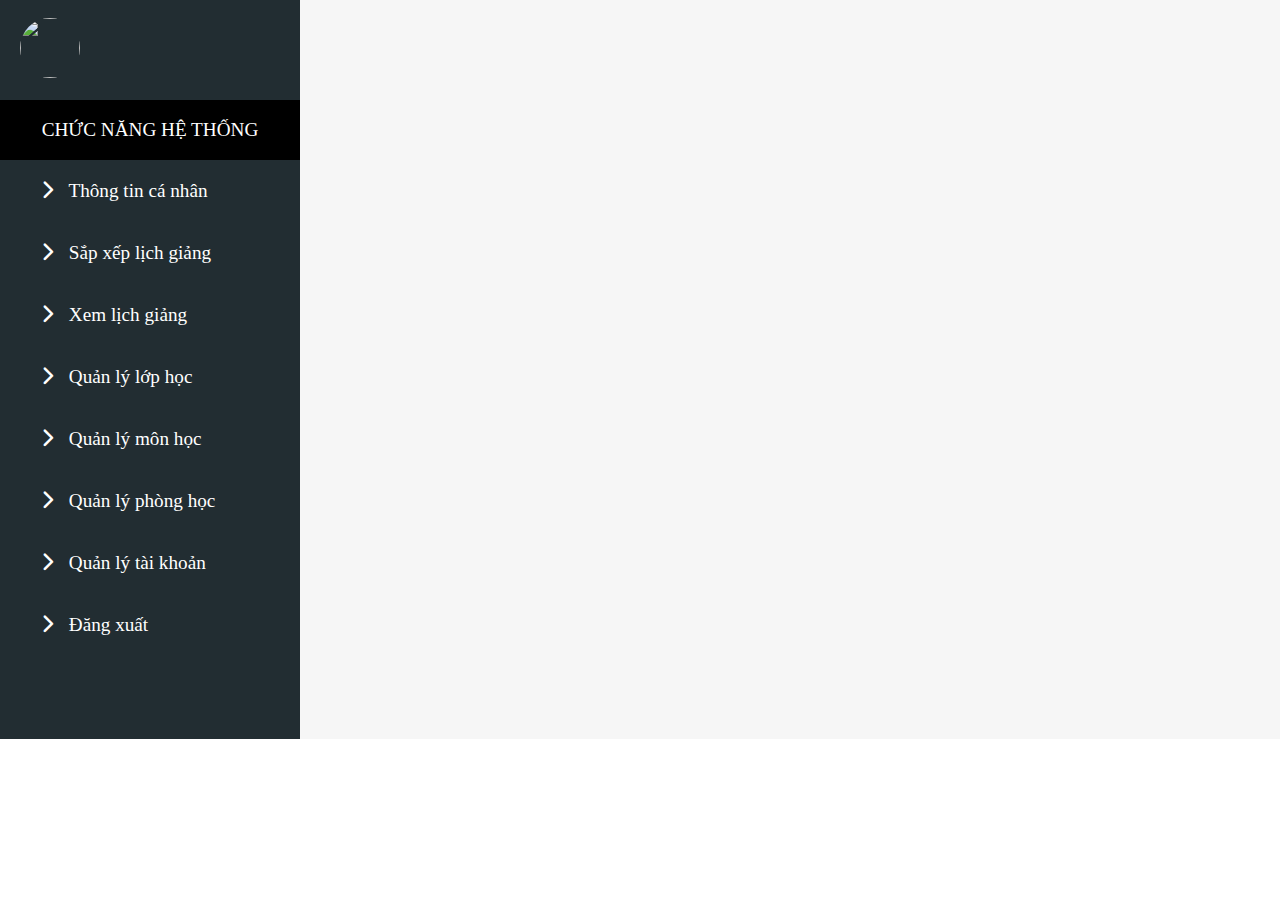
==== assets/page/main_admin.html @ 6bc07b0c "update view ad" ====
<!DOCTYPE html>
<html lang="en">
<head>
    <meta charset="UTF-8">
    <meta name="viewport" content="width=device-width, initial-scale=1.0">
    <link rel="stylesheet" href="../fontawesome-free-6.2.1-web/css/all.min.css">
    <link rel="stylesheet" href="../css/main_admin.css">
    <script src="../js/main_admin.js"></script>
    <script src="../js/call_api.js"></script>
    <title>Admin</title>
</head>
<body>
    <body>
        <div class="body">
            <!--  -->
            <div class="container">
                <div class="navbar">
                    <div class="name">
                        <div class="img">
                            <img src="" alt="" class="img__user" id="img__user">
                        </div>
                        <div class="name__fullname">
                            <p class="name__fullname--text" id="name__fullname--text">User</p>
                        </div>
                    </div>
                    <div class="navbar__title">
                        <p class="navbar__title--text">Chức năng hệ thống</p>
                    </div>
                    <div class="navbar__information">
                        <ul class="navbar__information--list">
                            <li class="information__list--items" onclick=" getInformation()">
                                <i class="fa-solid fa-chevron-right information__list--items__icon" id="information__list--items__icon"></i>
                                <span class="information__list--items__text" >
                                    <a href="#" id="information__list" onclick="Show()">Thông tin cá nhân</a>
                                </span>
                                <ul class="change__information" id="change__information">
                                    <li class="change__information--items" onclick="ShowchangInfor()">
                                        <i class="fa-solid fa-chevron-right" id="changeInfor__Icon"></i>
                                        <span class="information__list--items__text" >
                                            <a href="#" id="information__list--items__text">Thay đổi thông tin</a>
                                        </span>
                                    </li>
                                    <li class="change__information--items" >
                                        <i class="fa-solid fa-chevron-right" id="changePassword__icon"></i>
                                        <span class="information__list--items__text">   
                                            <a href="#" id="changePassword__list--items__text" onclick="ShowchangPassword()">Đổi mật khẩu</a>
                                        </span>
                                    </li>
                                </ul>
                            </li>
                            <li class="information__list--items" id="scheduling" onclick="ShowScheduling()">
                                <i class="fa-solid fa-chevron-right"></i>
                                <span class="information__list--items__text" >
                                    <a href="#" id="chedulingText">Sắp xếp lịch giảng</a>
                                </span>
                            </li>
                            <li class="information__list--items" onclick="GetAllScheduleClass(1)">
                                <i class="fa-solid fa-chevron-right" id="showSchedule_icon"></i>
                                <span class="information__list--items__text">
                                    <a href="#" id="showSchedule_text">Xem lịch giảng</a>
                                </span>
                            </li>
                            <!-- Minh le -->
                            <li class="information__list--items" onclick=" GetAllManagerClass(1)">
                                <i class="fa-solid fa-chevron-right" id="manageClass_icon--down"></i>
                                <span class="information__list--items__text">
                                    <a href="#" id="manageClass_text">Quản lý lớp học</a>
                                </span>
                            </li>
                            <li class="information__list--items"  onclick="GetAllSearchSubjectForSchedule(1)">
                                <i class="fa-solid fa-chevron-right" id="Subject__icon" ></i>
                                <span class="information__list--items__text" >
                                    <a href="#" id="Subject__text">Quản lý môn học</a>
                                </span>
                            </li>
                            <!-- Minh le -->
                            <li class="information__list--items"  onclick="GetAllManagerClassRoom(1)">
                                <i class="fa-solid fa-chevron-right " id="managerClassRoom__Icon"></i>
                                <span class="information__list--items__text">
                                    <a href="#" id="managerClassRoom__Text">Quản lý phòng học</a>
                                </span>
                            </li>
            
                            
                            <li class="information__list--items" id="ManagerAccount" onclick="GetAllManagerAccountForSchedule(1)">
                                <i class="fa-solid fa-chevron-right" id="managerAcount__Icon"></i>
                                <span class="information__list--items__text">
                                    <a href="#" id="managerAcount__Text">Quản lý tài khoản</a>
                                </span>
                            </li>
                            <li class="information__list--items">
                                <i class="fa-solid fa-chevron-right"></i>
                                <span class="information__list--items__text navbar__header__logout"  onclick="DeleteLocalStorage()">
                                    <a href="./index.html">Đăng xuất</a>
                                </span>
                            </li>
                        </ul>
                    </div>
                </div>
            </div>
            <div class="information" id="information">
                <div class="account">
                    <!-- <div class="banner_img">
                        <img src="../img/banner_eaut.png" alt="">
                    </div>
                    <div style="width: 1256px; background-color: #3399CC; height: 30px; display: flex; justify-content: end; align-items: end;"></div> -->
                    <div class="account__acc">
                        <h1 class="account__acc--info">Thông tin tài khoản</h1>
                    </div>
                    <div class="account__infor">
                        <div class="account__infor--username">
                            <h2 class="account__infor--username__text">Tên đăng nhập</h2>
                            <input type="text" class="account__infor--username__input" id="account__infor--username__input" readonly>
                        </div>
                        <div class="account__infor--password">
                            <h2 class="account__infor--password__text">Mật khẩu</h2>
                            <input type="text" class="account__infor--password__input" readonly>
                        </div>
                        <div class="account__infor--fullname">
                            <h2 class="account__infor--fullname__text">Họ tên</h2>
                            <input type="text" class="account__infor--fullname__input" id="account__infor--fullname__input" readonly>
                        </div>
                        <div class="account__infor--list">
                            <div class="infor__list--birth">
                                <h2 class="infor__list--birth__text">Ngày sinh</h2>
                                <input type="text" class="infor__list--birth__input" id="infor__list--birth__input" readonly>
                            </div>
                            <div class="infor__list--gender">
                                <h2 class="infor__list--gender__text">Giới tính</h2>
                                <input type="text" class="infor__list--gender__input" id="infor__list--gender__input" readonly>
                            </div>
                        </div>
                        <div class="account__infor--email">
                            <h2 class="account__infor--email__text">Email</h2>
                            <input type="text" class="account__infor--email__input" readonly>
                        </div>
                    </div>
                </div>
            </div>
            <!-- Change Information -->
            <div class="Change_information" id="Change_information">
                <div class="account">
                    <div class="account__acc">
                        <h1 class="account__acc--info">Sửa thông tin tài khoản</h1>
                    </div>
                    <div class="account__infor">
                        <div class="account__infor--list">
                            <div class="account__infor--username infor__list--birth">
                                <h2 class="account__infor--username__text">First Name</h2>
                                <input type="text" class="account__infor--username__input infor__list--birth__input" id="Change__firstName">
                            </div>
    
                            <div class="account__infor--username infor__list--gender">
                                <h2 class="account__infor--username__text">Last Name</h2>
                                <input type="text" class="account__infor--username__input infor__list--gender__input" id="Change_lastName">
                            </div>
                        </div>
                        <div class="account__infor--list">
                            <div class="infor__list--birth">
                                <h2 class="infor__list--birth__text">Ngày sinh</h2>
                                <input type="text" class="infor__list--birth__input" id="Change__dateOfBirth" >
                            </div>
                            <div class="infor__list--gender">
                                <h2 class="infor__list--gender__text">Giới tính</h2>
                                <input type="text" class="infor__list--gender__input" id="Change__gender" >
                            </div>
                        </div>
                        <div class="account__infor--email">
                            <h2 class="account__infor--email__text">Avata</h2>  
                            <input type="text" class="account__infor--email__input" id="Change_avata">
                        </div>
                        <div class="btn__update">
                            <button type="button" class="btn__update--infor" onclick="ChangeInformation()">Cập nhật</button>
                        </div>
                    </div>
                </div>
            </div>

            <!-- Change Password  -->
            <div class="Change_password" id="Change_password">
                <div class="account">
                    <div class="account__acc">
                        <h1 class="account__acc--info">Đổi mật khẩu</h1>
                    </div>
                    <div class="account__infor">
                        <div class="account__infor--email">
                            <h2 class="account__infor--email__text">Mật khẩu cũ</h2>
                            <input type="password" class="account__infor--email__input" id="password__old">
                        </div>
                        <div class="account__infor--email">
                            <h2 class="account__infor--email__text">Mật khẩu mới</h2>
                            <input type="password" class="account__infor--email__input" id="password__new">
                        </div>
                        <div class="account__infor--email">
                            <h2 class="account__infor--email__text">Nhập lại mật khẩu mới</h2>
                            <input type="password" class="account__infor--email__input" id="confirm__password--new">
                        </div>
                        <div class="account__infor--email changePassword__show--password">
                            <input type="checkbox" class="" id="changePassword__show--password" onclick="ShowChangePassword()"> 
                            <p  type = "checkbox">Hiển thị mật khẩu</p>
                        </div>
                        <div class="btn__update">
                            <button type="button" class="btn__update--infor" onclick="ChangePassword()">Cập nhật</button>
                        </div>
                    </div>
                </div>
            </div>
            <div id="dataContainer" >
                <div class="account__acc">
                    <h1 class="account__acc--info">Quản lý tài khoản</h1>
                    <div style="display: flex; justify-content: space-between; align-items: center;">
                        <div class="account__infor--username managerAccount__search" style="position: relative;">
                            <div>
                                <h2 class="account__infor--username__text">Tìm kiếm tài khoản</h2>
                                <input type="text" class="account__infor--username__input infor__list--gender__input" id="accountManager__search--name" placeholder="Nhập tên hoặc id người dùng">
                            </div>
                            
                            <div>
                                <button style="color: #ccc;" type="submit">
                                    <i class="fa-solid fa-magnifying-glass" id="accountManager__search--icon" onclick="GetAllSearchAccountForSchedule(1)"></i>
                                </button>
                            </div>
                        </div>
                        <div class="AdminManager__add--account">
                            <i class="fa-solid fa-plus"></i>
                        </div>
                        <div class="btn__manager--account">
                            <div>
                                <button class="btn__managerAccount--TG" onclick="AdminLockAccountType('TG',1)">Khóa giảng viên thỉnh giảng</button>
                                <button class="btn__managerAccount--CH" onclick="AdminLockAccountType('CH',1)">Khóa giảng viên cơ hữu</button>
                            </div>
                            <div>
                                <button class="btn__managerAccount--CH" onclick="AdminLockAccountType('TG',0)"> Mở khóa giảng viên thỉnh giảng</button>
                                <button class="btn__managerAccount--CH" onclick="AdminLockAccountType('CH',0)">Mở khóa giảng viên cơ hữu</button>
                            </div>
                        </div>
                    </div>
                    <div id="accountManager__list--user"></div>
                </div>
                <div id="table__Account--full"></div>
                <div id="table__Account--item"></div>
            </div>

            <!-- Change Information -->
            <div class="Admin__change--user" id="Admin__change--user" >
                <div class="account">
                    <i class="fa-solid fa-xmark" id="close__admin--change__user" onclick="CloseAdminChangeUser()"></i>
                    <div class="account__infor" id="Admin__change--infor">
                        <div class="account__acc" id="admin__update--account">
                            <h1 class="account__acc--info" style="margin: 0;">Sửa thông tin tài khoản</h1>
                        </div>
                        <div class="account__infor--list">
                            <div class="account__infor--username infor__list--birth">
                                <h2 class="account__infor--username__text">First Name</h2>
                                <input type="text" class="account__infor--username__input infor__list--birth__input" id="Change__firstName--admin">
                            </div>

                            <div class="account__infor--username infor__list--gender">
                                <h2 class="account__infor--username__text">Last Name</h2>
                                <input type="text" class="account__infor--username__input infor__list--gender__input" id="Change_lastName--admin">
                            </div>
                        </div>
                        <div class="account__infor--email">
                            <h2 class="account__infor--email__text">Email</h2>  
                            <input type="text" class="account__infor--email__input" id="Change_Email--admin">
                        </div>
                        <div class="account__infor--email">
                            <h2 class="account__infor--email__text">Số điện thoại</h2>  
                            <input type="text" class="account__infor--email__input" id="Change_numberphone--admin">
                        </div>
                        <div class="account__infor--list">
                            <div class="infor__list--birth">
                                <h2 class="infor__list--birth__text">Ngày sinh</h2>
                                <input type="text" class="infor__list--birth__input" id="Change__dateOfBirth--admin" >
                            </div>
                            <div class="infor__list--gender">
                                <h2 class="infor__list--gender__text">Giới tính</h2>
                                <input type="text" class="infor__list--gender__input" id="Change__gender--admin" >
                            </div>
                        </div>
                        <div class="account__infor--email">
                            <h2 class="account__infor--email__text">Avata</h2>  
                            <input type="text" class="account__infor--email__input" id="Change_avata--admin">
                        </div>
                        <div class="btn__Admin--update__user">
                            <button type="button" class="btnAdmin__update--infor" onclick="AdminChangeInforUser()">Cập nhật</button>
                        </div>
                    </div>
                </div>
            </div>

            <!-- manager Subjects -->
            <div id="dataContainer__subject" >
                <div class="account__acc">
                    <h1 class="account__acc--info">Quản lý môn học</h1>
                    <div style="display: flex; justify-content: space-between; align-items: center;">
                        <div class="account__infor--username managerAccount__search" style="position: relative;">
                            <div>
                                <h2 class="account__infor--username__text">Tìm kiếm môn học</h2>
                                <input type="text" class="account__infor--username__input infor__list--gender__input" id="SubjectManager__search--name" placeholder="Nhập tên môn học">
                            </div>
                            
                            <div>
                                <button style="color: #ccc;" type="submit">
                                    <i class="fa-solid fa-magnifying-glass" id="SubjectManager__search--icon" onclick="GetAllSearchSubjectForSchedule(1)"></i>
                                </button>
                            </div>
                        </div>
                        <div class="AdminManager__add--account">
                            <div class="hover-container">
                                <i class="fa-solid fa-plus admin__add--icon" onclick="OpenAdminAddSubject()"></i>
                                <span class="tooltip">Thêm</span>
                            </div>
                        </div>
                    </div>
                    <div id="accountManager__list--user"></div>
                </div>
                <div id="table__Subject--full"></div>
                <div id="table__Subject--item"></div>
            </div>
        </div>

        <!-- Add Subject -->
        <div class="Admin__change--user" id="Admin__add--subjects" style="display: none;" >
            <div class="account">
                <i class="fa-solid fa-xmark" id="close__admin--add__subject" onclick="CloseAdminAddSubject()"></i>
                <div class="account__infor subject__infor" id="subjects__change--infor">
                    <div class="account__acc" id="subjects__add--account">
                        <h1 class="account__acc--info" style="margin: 0;">Thêm môn học</h1>
                    </div>
                    <div class="account__infor--email">
                        <h2 class="account__infor--email__text">Mã môn học</h2>  
                        <input type="text" class="account__infor--email__input" id="add_CourseCode--admin">
                    </div>
                    <div class="account__infor--email">
                        <h2 class="account__infor--email__text">Tên môn học</h2>  
                        <input type="text" class="account__infor--email__input" id="add_Name--admin">
                    </div>
                    <div class="account__infor--email">
                        <h2 class="account__infor--email__text">Số tín chỉ</h2>  
                        <input type="number" class="account__infor--email__input" id="add_Credits--admin" min="0">
                    </div>
                    <div class="account__infor--email">
                        <h2 class="account__infor--email__text">Mô tả</h2>  
                        <input type="text" class="account__infor--email__input" id="add_Description--admin">
                    </div>
                    <div class="btn__Admin--update__user btn__change--subject">
                        <button type="button" class="btnAdmin__update--infor " onclick="AdminAddSubject()">Thêm</button>
                    </div>
                </div>
            </div>
        </div>

        <!-- Change Subjects -->
        <div class="Admin__change--user" id="Admin__change--subjects" >
            <div class="account">
                <i class="fa-solid fa-xmark" id="close__admin--change__subject" onclick="CloseAdminChangeSubject()"></i>
                <div class="account__infor subject__infor" id="subjects__change--infor">
                    <div class="account__acc" id="subjects__update--account">
                        <h1 class="account__acc--info" style="margin: 0;">Sửa thông tin môn học</h1>
                    </div>
                    <div class="account__infor--email">
                        <h2 class="account__infor--email__text">Mã môn học</h2>  
                        <input type="text" class="account__infor--email__input" id="Change_CourseCode--admin">
                    </div>
                    <div class="account__infor--email">
                        <h2 class="account__infor--email__text">Tên môn học</h2>  
                        <input type="text" class="account__infor--email__input" id="Change_Name--admin">
                    </div>
                    <div class="account__infor--email">
                        <h2 class="account__infor--email__text">Số tín chỉ</h2>  
                        <input type="number" class="account__infor--email__input" id="Change_Credits--admin" min="0">
                    </div>
                    <div class="account__infor--email">
                        <h2 class="account__infor--email__text">Mô tả</h2>  
                        <input type="text" class="account__infor--email__input" id="Change_Description--admin">
                    </div>
                    <div class="btn__Admin--update__user btn__change--subject">
                        <button type="button" class="btnAdmin__update--infor" onclick="AdminChangeSubject()">Cập nhật</button>
                    </div>
                </div>
            </div>
        </div>
        

        <!-- Management class -->
        <div class="class_Container" id="class_Container">     
            <div class="management_class" id="management_class">
                <div class="classRoom_heading">
                    <h1>Quản lý lớp học</h1>
                </div>
                <div class="classRoom_searching">
                    <input type="text" class="seach_name_classRoom" placeholder="Nhập tên lớp học">
                    <i class="fa-solid fa-magnifying-glass seach_icon_classRoom"></i>
                </div>
                <div class="class_table">
                    <div class="class_table_container" id="class_table_container">
                       
                    </div>
                    <div class="add__class--button" onclick="showAddClassForm()">
                        <button id="add__class--button">Thêm lớp học</button>
                    </div>
                </div>
                    
                <div id="table__Class--full"></div>
                <div id="ClassManager"></div>
            </div>
            <div class="add_class" id="add_class">
                <div class="class_heading">
                    <h1>Thêm lớp học</h1>
                </div>
                <div class="exit_add_class" onclick="showInforClass()">
                    <i class="fa-solid fa-xmark exit_add_class--icon"></i>
                </div>
                <div class="class_infor" id="class_infor">
                    <div class="form_group">
                        <label for="">Tên lớp học</label><br>
                        <input type="text" id="name_class--add" class="class_infor--item" ><br>
                        <label for="">Khóa</label><br>
                        <input type="text" id="course_class--add" class="class_infor--item" ><br>
                        <label for="">Năm học</label><br>
                        <input type="text" id="year_class--add" class="class_infor--item" ><br>
                        <label for="">Mô tả</label><br>
                        <input type="text" id="desc_class--add" class="class_infor--item" ><br>
                    </div>
                    <div id="add__class--confirm" onclick="addDataForClass()">
                        <button class="add__class--confirm">Thêm</button>
                    </div>
                    
                </div>
                
            </div>
            <div class="update_class" id="update_class">
                <div class="class_heading">
                    <h1>Cập nhật thông tin lớp học</h1>
                </div>
                <div class="exit_update_class" onclick="showInforClass()">
                    <i class="fa-solid fa-xmark exit_update_class--icon"></i>
                </div>
                <div class="class_infor" id="class_infor--update">
                    <div class="form_group">
                        <label for="">Tên lớp học</label><br>
                        <input type="text" id="name_class--update" class="class_infor--item" ><br>
                        <label for="">Khóa</label><br>
                        <input type="text" id="course_class--update" class="class_infor--item" ><br>
                        <label for="">Năm học</label><br>
                        <input type="text" id="year_class--update" class="class_infor--item" ><br>
                        <label for="">Mô tả</label><br>
                        <input type="text" id="desc_class--update" class="class_infor--item" ><br>
                    </div>
                </div>
                <div class="class_button" id="class_button_update">
                    <div class="update_class_button">
                        <a href="#">Cập nhật</a>
                    </div>
                </div>
            </div>
        </div>

        <!-- Management classroom -->
        <div class="classRoom_Container" id="classRoom_Container">
            <div class="management_classRoom" id="management_classRoom" >
                <div class="classRoom_heading">
                    <h1>Quản lý phòng học</h1>
                </div>
                <div class="classRoom_searching">
                    <input type="text" class="seach_name_classRoom" placeholder="Nhập tên phòng học">
                    <i class="fa-solid fa-magnifying-glass seach_icon_classRoom" onclick="GetAllSearchDataClassRoom(1)"></i>
                </div>
                <div class="classRoom_table">
                    <div class="classRoom_table_container" id="classRoom_table_container"></div>
                </div>
                <div id="ClassRoomManager"></div>
                <div id="classRoom__button__add" onclick="showAddClassRoomForm()">           
                    <button class="add_classRoom_button">Thêm phòng học</button>
                </div>
            </div>
            <!--  -->
            <div class="add_classRoom" id="add_classRoom">
                <div class="classRoom_heading">
                    <h1>Thêm phòng học</h1>
                </div>
                <div class="exit_add_classRoom" onclick="showInforClassRoom()">
                    <i class="fa-solid fa-xmark exit_add_classRoom--icon"></i>
                </div>
                <div class="classRoom_infor--add" id="classRoom_infor--add">
                    <div class="form_group">
                        <label for="">Tên phòng học</label><br>
                        <input type="text" id="name_classRoom--add" class="classRoom_infor--item" ><br>
                        <label for="">Mô tả</label><br>
                        <input type="text" id="desc_classRoom--add" class="classRoom_infor--item" ><br>
                    </div>
                    <div id="add__classRoom--confirm" onclick="addDataForClassRoom()">
                        <button class="add__classRoom--confirm">Thêm</button>
                    </div>
                </div>
            </div>
            <!--  -->
            <div class="update_classRoom" id="update_classRoom">
                <div class="classRoom_heading">
                    <h1>Cập nhật thông tin phòng học</h1>
                </div>
                <div class="classRoom_infor" id="classRoom_infor">
                    <div class="exit_update_classRoom" onclick="showInforClassRoom()">
                        <i class="fa-solid fa-xmark exit_update_classRoom--icon"></i>
                    </div>
                    <div class="form_group">
                        <label for="">Tên phòng học</label><br>
                        <input type="text" id="name_classRoom--update" class="classRoom_infor--item" ><br>
                        <label for="">Mô tả</label><br>
                        <input type="text" id="desc_classRoom--update" class="classRoom_infor--item" ><br>
                    </div>
                    <div id="classRoom_button_update">
                        <div class="update_classRoom_button" >
                            <a href="#">Cập nhật</a>
                        </div>
                    </div>
                </div>
                
            </div>
        </div>
        <!-- All Schedules -->
        <div class="Schedule_Container" id="Schedule_Container" >
            <div class="management_Schedule" id="management_Schedule" >
                <div class="Schedule_heading">
                    <h1>Xem lịch giảng </h1>
                </div>
                <div class="Schedule_searching">
                    <input type="text" class="seach_name_Schedule" id="seach_name_Schedule" placeholder="Nhập tên lớp học">
                    <i class="fa-solid fa-magnifying-glass seach_icon_Schedule" onclick="GetAllScheduleClass(1)"></i>
                </div>
                <div class="Schedule_table">
                    <div class="Schedule_table_container" id="Schedule_table_container"></div>
                    <div class="Schedule_table_container" id="Registered_Schedule_table_container"></div>
                    <div class="Schedule_table_container" id="UnRegister_Schedule_table_container"></div>
                </div>
                <div id="ScheduleManager"></div>
                <div class="Schedule__button--add" >     
                    <button id="IsUnSignUp_Schedule_button" onclick="IsUnRegisteredSchedule(1)">Lịch chưa đăng ký</button>
                    <button id="IsSignUp_Schedule_button" onclick="IsRegisteredSchedule(1)">Lịch đã đăng ký</button>      
                    <button id="add_Schedule_button">Xuất Excel</button>
                </div>
            </div>
        </div>
        
        <!-- Manager Register Schedule -->
        <div class="Schedule" id="Schedule">
            <div class="schedule__body">
                <div class="schedule__title">
                    <h1>Sắp xếp lịch giảng</h1>
                </div>
                <div class="schedule__body--item">
                    <div class="input_schedule">
                        <input type="date" name="" id="startDate">
                        <input type="date" name="" id="endDate">
                    </div>
                    <div class="btn_schedule">
                        <button class="select_class" onclick=" GetAllClassForSchedule(1)">
                            <p class="select__class--list" >Chọn lớp</p>
                        </button>
                        <button class="select_class" onclick="GetAllClassRoomForSchedule(1)">
                            <p class="select__class--list">Chọn phòng</p>
                        </button>
                        <button class="select_class" onclick="GetAllSubjectForSchedule(1)">
                            <p class="select__class--list" >Chọn môn</p>
                        </button>
                        <button class="select_class" onclick="Lecture_Schedule()">
                            <p class="select__class--list" >Sắp xếp lịch</p>
                        </button>
                    </div>
                    
                </div>
            </div>
            <div class="schedule__body--allNotUser" id="schedule__body--allNotUser">
            </div>
        </div>
        <!-- Select Class -->
        <div class="Admin__change--user" id="select__class--item" >
            <div class="account">
                <i class="fa-solid fa-xmark" id="close__select--class" onclick="CloseSelectClass()"></i>

                <div class="account__infor" id="table__class--schedule">    
                    <div class="account__acc" id="admin__update--account">
                        <h1 class="account__acc--info" style="margin: 0;">Chọn lớp học</h1>
                    </div>
                    <div class="account__acc" id="admin__update--account">
                        <input type="search" name="" id="" placeholder="Tìm kiếm ">
                    </div>
                    <div class="btn__Admin--update__user">
                        <button type="button" class="btnAdmin__update--infor" onclick="AddListIdClassOk()">Lưu</button>
                    </div>
                </div>
            </div>
        </div>      
        <!-- Select Classroom -->
        <div class="Admin__change--user" id="select__classroom--item" >
            <div class="account">
                <i class="fa-solid fa-xmark" id="close__select--classroom" onclick="CloseSelectClassRoom()"></i>

                <div class="account__infor" id="table__classroom--schedule">    
                    <div class="account__acc" id="admin__update--account">
                        <h1 class="account__acc--info" style="margin: 0;">Chọn phòng học</h1>
                    </div>
                    <div class="account__acc" id="admin__update--account">
                        <input type="search" name="" id="" placeholder="Tìm kiếm ">
                    </div>
                    <div class="btn__Admin--update__user">
                        <button type="button" class="btnAdmin__update--infor" onclick="AddListIdClassRoomOk()">Lưu</button>
                    </div>
                </div>
            </div>
        </div>     
        <!-- Select Subject  -->
        <div class="Admin__change--user" id="select__subject--item" >
            <div class="account">
                <i class="fa-solid fa-xmark" id="close__select--subject" onclick="CloseSelectSubject()"></i>

                <div class="account__infor" id="table__subject--schedule">    
                    <div class="account__acc" id="admin__update--account">
                        <h1 class="account__acc--info" style="margin: 0;">Chọn môn học</h1>
                    </div>
                    <div class="account__acc" id="admin__update--account">
                        <input type="search" name="" id="" placeholder="Tìm kiếm ">
                    </div>
                    <div class="btn__Admin--update__user">
                        <button type="button" class="btnAdmin__update--infor" onclick="AddListIdSubjectOk()">Lưu</button>
                    </div>
                </div>
            </div>
        </div>              
        <script>

            // Lấy tên đăng nhập từ localStorage
            const fullname = localStorage.getItem("fullname");
            const avata = localStorage.getItem("avata");
            // Hiển thị tên đăng nhập
            const nameLoginElement = document.getElementById("name__fullname--text");
            const avataimg = document.getElementById("img__user");
            if (nameLoginElement) {
                nameLoginElement.innerText = fullname;
                avataimg.src = avata;
            }
            </script>
    </body>
</html>
---- assets/css/main_admin.css ----
* {
    margin: 0;
    padding: 0;
}

.body {
    display: flex;
    color: #fff;
    background-color: #f6f6f6;
}

.container {
    background-color: #222d32;
    width: 300px;
    height: 739px;
    /* width: 20%;
    height: 739px; */
    overflow: auto;
}

.name {
    display: flex;
    align-items: center;
    height: 100px;
}

.img__user {
    width: 60px;
    height: 60px;
    border-radius: 50%;
    margin-right: 10px;
    margin-left: 20px;
}

.name__fullname--text {
    font-size: 1.6rem;
    font-weight: bold;
}

.navbar__title {
    background-color: #000;
    font-size: 1.2rem;
    text-transform: uppercase;
    height: 60px;
    line-height: 60px;
    text-align: center;
}

.information__list--items {
    display: inline-block;
    font-size: 1.2rem;
    padding: 20px 0 20px 40px ;
}

.information__list--items:hover {
    cursor: pointer;
    color: #33b5e5 ;
}

.information__list--items:hover a {
    cursor: pointer;
    color: #33b5e5 ;
}

.information__list--items:hover .change__information {
    color: #fff ;
}

.information__list--items:hover .change__information a {
    color: #fff ;
}

.information__list--items i {
    margin-right: 10px;
}

.change__information {
    display: inline-block;
    display: none;
    list-style-type: none;
}

.change__information--items {
    padding: 20px 0 0 10px;
}

.information__list--items__text  a {
    text-decoration: none;
    color: #fff;
}

.navbar__header__logout a {
    text-decoration: none;
}

.navbar__header__logout a:hover {
    color: red;
}

/**/
.banner_img {
    display: flex ;
    align-items: center;
    justify-content: center;
    /* margin-left: 40%; */
}

.account {
    color: black
}

.account__acc--info {
    margin-top: 30px;
}

.account__infor {
    background-color: #ccc;
    width: 1000px;
    height: 460px;
    margin-top: 20px;
    margin-left: 140px;
    border: 1px solid black;
    display: flex;
    flex-direction: column;
    align-items: center;
    padding-top: 30px;
}

input {
    padding: 8px;
    margin: 10px 0;
    border-radius: 10px;
    width: 800px;
    /* background-color:#D9D9D9; */
    background-color: #fff;
}

.account__infor--list {
    display: flex;
    justify-content: space-between;
}

.infor__list--birth__input, .infor__list--gender__input {
    width: 350px;
}

.infor__list--birth__input {
    margin-right: 80px;
}


.information {
    display: none;
    background-color: #fff;
    width: 100%;
}


.Change_information {
    display: none;
}

.account__infor--firstname {
    display: flex;
    flex-direction: column;
}

.btn__update {
    margin: 20px 0;
    position: absolute;
    top: 56%;
    right: 16%;
}

.btn__update--infor {
    background-color: #18396f;
    color: #fff;
    width: 200px;
    height: 50px;
    font-size: 1.4rem;
    border-radius: 10px;
    outline: none;
    border: none;
    cursor: pointer;
}

.btn__update--infor:hover {
    background-image: linear-gradient(to right, #3f6bb7, #2f5caf, #1b4497, #031c45);
    box-shadow: 0 4px 15px 0 rgba(9, 53, 231, 0.75);
}

/* Change Password */
.Change_password {
    display: none;
}

.changePassword__show--password {
    display: flex;
    align-items: center;
    position: absolute;
    top: 54%;
    left: 34%;
    font-size: 1.2rem;
    /* width: 100px; */
}

.changePassword__show--password  input {
    padding: 8px;
    margin: 10px 6px 10px 0;
    border-radius: 10px;
    width: 20px;
    background-color: #D9D9D9;
}


/* Đổ dữ liệu */
#dataContainer {
    color: #000;
    display: none;
}


table {
    border-collapse: collapse;
    width: 100%;
    font-family: Arial, sans-serif;
    margin: 20px 30px 80px 30px;
}

th, td {
    border: 1px solid #000;
    padding: 8px;
    text-align: left;
    text-align: center;
    align-items: center;
}

th {
    background-color: #f2f2f2;
}

tr:nth-child(even) {
    background-color: #f2f2f2;
}

h1 {
    text-align: center;
    margin-top: 30px;
}

#dataContainer {
    margin-top: 20px;
}

.managerAccount__search {
    margin-left: 2.5%;
}

.managerAccount__search input {
    background-color: #fff;
}

.managerAccount__search div:nth-child(2) {
    position: absolute;
    top: 45.1%;
    left: 87.26%;
    font-size: 1.2rem;
    /* padding: 5px 5px 8px 12px; */
    padding: 6px 14px;
    border-radius: 5px;
    background-color: #ccc;
    cursor: pointer;

}

.managerAccount__search i:hover {
    /* background-color: #ccc; */
    color: #33b5e5;
}
.selected {
    background-color: #000;
}
.admin__fix--icon {
    /* background-color: #33b5e5; */
    font-size: 16px;
    cursor: pointer;
    color: #fca130;
    padding: 5px;
}

.admin__delete--icon {
    /* background-color: #33b5e5; */
    font-size: 16px;
    cursor: pointer;
    color: red;
    padding: 5px;
} 

.admin__lock--icon {
    /* background-color: #33b5e5; */
    font-size: 16px;
    cursor: pointer;
    color: #33b5e5;
    padding: 5px;
}

.admin__unlock--icon {
    /* background-color: #33b5e5; */
    font-size: 16px;
    cursor: pointer;
    color: #49cc90;
    padding: 5px;
}

/* Hover display text */
.hover-container {
    position: relative;
    display: inline-block;
  }
  
  .tooltip {
    display: none;
    position: absolute;
    top: 100%; /* This positions the tooltip below the container */
    left: 50%; /* Center the tooltip horizontally */
    transform: translateX(-50%); /* Center the tooltip precisely */
    background-color: #333;
    color: white;
    padding: 5px;
    border-radius: 5px;
    z-index: 1;
  }
  
  .hover-container:hover .tooltip {
    display: block;
  }

/*  */
#table__managerAccount i:hover {
    opacity: 0.6;
}

#accountManager__list--user {
    display: none;
}

/* Admin change information user */

.Admin__change--user {
    position: absolute;
    top: 0;
    padding-left: 300px;
    background-color: rgba(0, 0, 0, 0.4);
    width: 80%;
    height: 100%;
    display: none;
}

#admin__update--account {
    margin: 20px 0 40px 0;
}

#close__admin--change__user {
    position: absolute;
    font-size: 2rem;
    left: 27%;
    padding: 10px;
    cursor: pointer;
}

#close__admin--change__user:hover {
    color: #ccc;
}

#Admin__change--infor {
    background-color: #fff;
    width: 1000px;
    height: 100%;
    margin-top: 50px;
    margin-left: 100px;
    border: 1px solid black;
    display: flex;
    flex-direction: column;
    align-items: center;
    padding-top: 30px;
    padding-bottom: 100px;
}

.btn__Admin--update__user {
    margin: 20px 0;
    position: absolute;
    top: 80%;
    right: 13.6%;
}

.btnAdmin__update--infor {
    background-color: #18396f;
    color: #fff;
    width: 200px;
    height: 50px;
    font-size: 1.4rem;
    border-radius: 10px;
    outline: none;
    border: none;
    cursor: pointer;
}

.btnAdmin__update--infor:hover {
    background-image: linear-gradient(to right, #3f6bb7, #2f5caf, #1b4497, #031c45);
    box-shadow: 0 4px 15px 0 rgba(9, 53, 231, 0.75);
}
/* Management classroom */
#management_classRoom{
    display: none;
}
.class_heading,
.classRoom_heading   {
    position: absolute;
    top: 0;
    padding-left: 330px;
}
.classRoom_heading h1{
    border-bottom: 3px solid #33B5E5;
    width: 98%;
    text-align: left;
    padding: 10px;
}
.seach_name_classRoom{
    position: absolute;
    top: 18%;
    left: 25%;
    width: 68%;
    height: 3%;
    border-radius: 20px;
}
.seach_icon_classRoom{
    position: absolute;
    top: 20%;
    left: 91.8%;
    padding: 8px;
    background-color: #00C4CC;
    border-radius: 20px;
}
.seach_icon_classRoom:hover{
    opacity: 0.6;
}
#classRoom_table_container{
    border: 1px solid black;
    max-height: 500px ;
    overflow-y: auto;
    overflow-x: hidden;
    position: absolute;
    top: 30%;
    left: 25%; 
    width: 72%;
    height: 50%;
    display: none;
}
#classRoom_infor--add,
.classRoom_infor--add{
    position: absolute;
    top: 30%;
    left: 25%; 
    width: 72%;
    height: 50%;
    background-color: #fff;
    border: 2px solid #000;
    display: none;
}
.add_classRoom_button{
    /* position: absolute; */
    margin: -5% 5% 0% 0;
    float: right;
    padding: 10px 15px;
    background-color: #00c4cc;
    border-radius: 10px;
}
.add_classRoom_button a{
    text-decoration: none;
    color: #000;
}
#table__Class--full {
    position: absolute;
    top: 30%;
    left: 20%; 
}
.table_container{
    width: 94%;
    display: none;
}
td .classRoom_edit_button,
td .classRoom_delete_button{
    background-color: #00c4cc;
    text-align: center; 
    vertical-align: middle; 
    border-radius: 10px;
    padding: 5px;
}
.classRoom_edit_button a,
.classRoom_delete_button a{
  padding: 5px;
  text-decoration: none;
  color: #fff;
}
.class_button,
.classRoom_button{
    position: absolute;
    bottom: 0;
    right: 3%;
    padding: 15px;
    background-color: #00c4cc;
    border-radius: 10px;
}
.class_button a,
.classRoom_button a{
    text-decoration: none;
    color: #fff;
}
/*  */
.form_group{
    margin: 30px;
}
.class_infor--item,
.classRoom_infor--item{
    width: 94%;
    background-color: #D9D9D9;
}
.add_classRoom{
    display: none;
}
.update_classRoom{
    display: none;
}

.exit_add_classRoom {
    position: absolute;
    top: 25%;
    right: 3%;
}
.exit_update_classRoom{
    position: absolute;
    bottom: 100%;
    right: 0%;
}
.exit_update_class,
.exit_add_class{
    position: absolute;
    top: 16%;
    right: 3%;
}
.exit_update_class--icon,
.exit_add_class--icon,
.exit_add_classRoom--icon,
.exit_update_classRoom--icon{
    color: #fff;
    padding: 10px 12px;
    background-color: red;
}
/* Managemen class */
.management_class{
    display: none;
}
.add_class{
    display: none;
}
.add__class--button{
    position: absolute;
    right: 4%;
    bottom: 3%;
    margin-bottom: 20px;
}
#add__class--button{
    padding: 10px 15px;
    background-color: #00c4cc;
    border-radius: 10px;
}
.add__class--confirm{
    padding: 10px 15px;
    background-color: #00c4cc;
    border-radius: 10px;
    float: right;
    margin-right: 6%;
}
/*  */
#class_infor,
.class_infor{
    position: absolute;
    top: 20%;
    left: 25%; 
    width: 72%;
    height: 62%;
    background-color: #fff;
    border: 2px solid #000;
    display: none;
}
.class_table_container{
    border: 1px solid black;
    max-height: 400px;
    overflow-y: auto;
    overflow-x: hidden;
    position: absolute;
    top: 30%;
    left: 25%;
    width: 70%;
}
#search_table--managerClass{
    width: 95%;
}
.add_class--icon{
    color: #29a329;
}
/*  */
.update_class{
    display: none;
}

/* Manager Schedule */

.Schedule {
    position: absolute;
    top: 0;
    left:  20%;
    display: none;
}

.schedule__body {
    display: flex;
    flex-direction: column;
}

.schedule__title {
    /* width: 26%; */
}

.schedule__title h1 {
    border-bottom: 3px solid #33B5E5;
    width: 98%;
    text-align: left;
    padding: 10px;
}

.input_schedule {
    display: flex;
}

.input_schedule input {
    width: 60%;
    margin: 60px 20px;
    /* color: #fff; */
    /* background-color: #3399CC; */
}

.schedule__body--item {
    display: flex;
}

.schedule__body--item button {
    margin: 60px 20px;
    width: 100px;
    height: 40px;
    font-size: 1rem;
    font-weight: 400;
    cursor: pointer;
    color: #fff;
    background-color: #3399CC;
}

.schedule__body--item button:hover {
    background-color: #29a329;
    cursor: pointer;
}

.select__class--item {
    display: none;
    background-color: #fff;
    z-index: 1;
    position: absolute;
    top: 10%;
}

#table__class--schedule {
    padding: 0 20px;
    height: 700px;
}

#close__select--class {
    position: absolute;
    font-size: 2rem;
    left: 30%;
    padding: 10px;
    cursor: pointer;
}

/* Select phòng học cho thuật toán  */

#close__select--classroom {
    position: absolute;
    font-size: 2rem;
    left: 30%;
    padding: 10px;
    cursor: pointer;
}

#table__classroom--schedule {
    padding: 0 20px;
    height: 700px;
}


/* Select môn học cho thuật toán  */

#close__select--subject {
    position: absolute;
    font-size: 2rem;
    left: 30%;
    padding: 10px;
    cursor: pointer;
}

#table__subject--schedule {
    padding: 0 20px;
    height: 700px;
}


/*  */

.striped-table {
    width: 97%;
    border-collapse: collapse;
    text-align: center;
}

.striped-table th,
.striped-table td {
    border: 1px solid #dddddd;
    padding: 8px;
    text-align: center;
}

.striped-table tbody tr:nth-child(even) {
    background-color: #f1f5f6; /* Màu nền cho các hàng chẵn */
}

.striped-table tbody tr:nth-child(odd) {
    background-color: white; /* Màu nền cho các hàng lẻ */
}

/* Schedules */
#UnRegister_Schedule_table_container,
#Registered_Schedule_table_container,
.management_Schedule {
    display: none;
}
.Schedule_heading h1{
    width: 20%;
    text-align: left;
    margin-top: 30px;
    margin-top: 0;
    padding-bottom: 5px;
    border-bottom: 3px solid #00c4cc;
    position: absolute;
    top: 5%;
    left: 25%;
    width: 15%;
}
.seach_name_Schedule{
    position: absolute;
    top: 18%;
    left: 25%;
    width: 68%;
    height: 3%;
    border-radius: 20px;
}
.seach_icon_Schedule{
    position: absolute;
    top: 20%;
    left: 91.8%;
    padding: 8px;
    background-color: #00C4CC;
    border-radius: 20px;
}
.seach_icon_Schedule:hover{
    opacity: 0.6;
}
.Schedule__button--add{
    position: absolute;
    right: 6%;
    bottom: 8%;
}

#IsSignUp_Schedule_button,
#IsUnSignUp_Schedule_button,
#add_Schedule_button{
    padding: 10px 15px;
    background-color: #00c4cc;
    border-radius: 10px;
}

.Schedule_table_container{
    width: 75%;
    position: absolute;
    top: 28%;
    left: 22%;
    display: block;
    border: 1px solid black;
    max-height: 400px;
    overflow-y: auto;
    overflow-x: hidden;
}
/* manager Subject */

#dataContainer__subject {
    color: #000;
    display: none;
}

#close__admin--change__subject {
    position: absolute;
    font-size: 2rem;
    left: 30%;
    padding: 10px;
    cursor: pointer;
}

#close__admin--change__subject:hover {
    color: #ccc;
}

.btn__change--subject {
    top: 58%;
}

.subject__infor {
    height: 500px;
    background-color: #fff;
}

.admin__add--icon {
    color: green;
    cursor: pointer;
    padding: 5px;
}

.admin__add--icon:hover {
    color: #29a329;
}

#close__admin--add__subject  {
    position: absolute;
    font-size: 2rem;
    left: 30%;
    padding: 10px;
    cursor: pointer;
}

#close__admin--add__subject:hover {
    color: #ccc;
}


.btn__manager--account div:nth-child(2)  button {
    background-color: #00C4CC;
    color: #fff;
    padding: 10px 6px;
    margin: 10px 10px;
    cursor: pointer;
}

.btn__manager--account div:nth-child(1)  button {
    background-color: red;
    color: #fff;
    padding: 10px 6px;
    margin: 10px 10px;
    cursor: pointer;
}

.btn__manager--account div button:hover {
    opacity: 0.6;
}

.schedule__body--allNotUser {
    border: 1px solid black;
    max-height: 400px;
    overflow-y: auto;
    overflow-x: hidden;
}

#table__Subject--full {
    border: 1px solid black;
    max-height: 500px;
    overflow-y: auto;
    overflow-x: hidden;
    margin-left: 100px;
    padding-right: 30px;
}

#table__Account--full {
    border: 1px solid black;
    max-height: 500px;
    overflow-y: auto;
    overflow-x: hidden;
    margin-left: 50px;
}
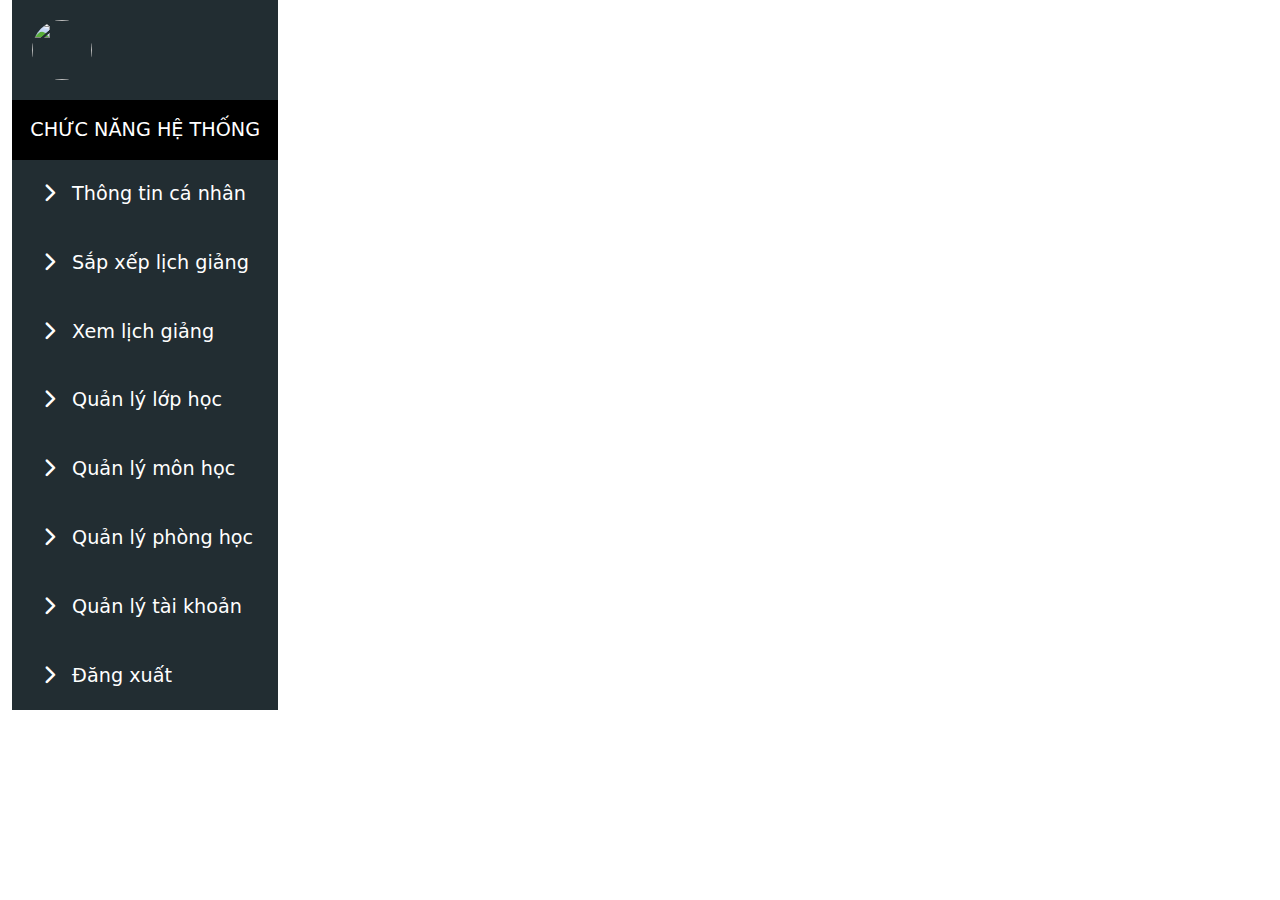
==== commit b4d5383e: "Done responsive admin" ====
--- a/assets/page/main_admin.html
+++ b/assets/page/main_admin.html
@@ -1,633 +1,743 @@
 <!DOCTYPE html>
 <html lang="en">
+
 <head>
     <meta charset="UTF-8">
     <meta name="viewport" content="width=device-width, initial-scale=1.0">
+    <link href="https://cdn.jsdelivr.net/npm/bootstrap@5.3.3/dist/css/bootstrap.min.css" rel="stylesheet" integrity="sha384-QWTKZyjpPEjISv5WaRU9OFeRpok6YctnYmDr5pNlyT2bRjXh0JMhjY6hW+ALEwIH" crossorigin="anonymous">
     <link rel="stylesheet" href="../fontawesome-free-6.2.1-web/css/all.min.css">
     <link rel="stylesheet" href="../css/main_admin.css">
     <script src="../js/main_admin.js"></script>
     <script src="../js/call_api.js"></script>
+
     <title>Admin</title>
 </head>
+
 <body>
+
     <body>
-        <div class="body">
-            <!--  -->
-            <div class="container">
-                <div class="navbar">
-                    <div class="name">
-                        <div class="img">
-                            <img src="" alt="" class="img__user" id="img__user">
-                        </div>
-                        <div class="name__fullname">
-                            <p class="name__fullname--text" id="name__fullname--text">User</p>
-                        </div>
-                    </div>
-                    <div class="navbar__title">
-                        <p class="navbar__title--text">Chức năng hệ thống</p>
-                    </div>
-                    <div class="navbar__information">
-                        <ul class="navbar__information--list">
-                            <li class="information__list--items" onclick=" getInformation()">
-                                <i class="fa-solid fa-chevron-right information__list--items__icon" id="information__list--items__icon"></i>
-                                <span class="information__list--items__text" >
-                                    <a href="#" id="information__list" onclick="Show()">Thông tin cá nhân</a>
-                                </span>
-                                <ul class="change__information" id="change__information">
-                                    <li class="change__information--items" onclick="ShowchangInfor()">
-                                        <i class="fa-solid fa-chevron-right" id="changeInfor__Icon"></i>
-                                        <span class="information__list--items__text" >
-                                            <a href="#" id="information__list--items__text">Thay đổi thông tin</a>
-                                        </span>
-                                    </li>
-                                    <li class="change__information--items" >
-                                        <i class="fa-solid fa-chevron-right" id="changePassword__icon"></i>
-                                        <span class="information__list--items__text">   
-                                            <a href="#" id="changePassword__list--items__text" onclick="ShowchangPassword()">Đổi mật khẩu</a>
-                                        </span>
-                                    </li>
-                                </ul>
-                            </li>
-                            <li class="information__list--items" id="scheduling" onclick="ShowScheduling()">
-                                <i class="fa-solid fa-chevron-right"></i>
-                                <span class="information__list--items__text" >
-                                    <a href="#" id="chedulingText">Sắp xếp lịch giảng</a>
-                                </span>
-                            </li>
-                            <li class="information__list--items" onclick="GetAllScheduleClass(1)">
-                                <i class="fa-solid fa-chevron-right" id="showSchedule_icon"></i>
-                                <span class="information__list--items__text">
-                                    <a href="#" id="showSchedule_text">Xem lịch giảng</a>
-                                </span>
-                            </li>
-                            <!-- Minh le -->
-                            <li class="information__list--items" onclick=" GetAllManagerClass(1)">
-                                <i class="fa-solid fa-chevron-right" id="manageClass_icon--down"></i>
-                                <span class="information__list--items__text">
-                                    <a href="#" id="manageClass_text">Quản lý lớp học</a>
-                                </span>
-                            </li>
-                            <li class="information__list--items"  onclick="GetAllSearchSubjectForSchedule(1)">
-                                <i class="fa-solid fa-chevron-right" id="Subject__icon" ></i>
-                                <span class="information__list--items__text" >
-                                    <a href="#" id="Subject__text">Quản lý môn học</a>
-                                </span>
-                            </li>
-                            <!-- Minh le -->
-                            <li class="information__list--items"  onclick="GetAllManagerClassRoom(1)">
-                                <i class="fa-solid fa-chevron-right " id="managerClassRoom__Icon"></i>
-                                <span class="information__list--items__text">
-                                    <a href="#" id="managerClassRoom__Text">Quản lý phòng học</a>
-                                </span>
-                            </li>
-            
+
+        <!--  -->
+        <div class="container-fluid">
+            <div class="row">
+                <div class="col-lg-3 d-none d-lg-block container_left_side">
+                    <div class="navbar_container">
+                        <div class="name">
+                            <div class="img">
+                                <img src="" alt="" class="img__user" id="img__user">
+                            </div>
+                            <div class="name__fullname">
+                                <p class="name__fullname--text" id="name__fullname--text">User</p>
+                            </div>
+                            <div class="close_navbar--icon flex-grow-1 d-flex justify-content-end d-lg-none" onclick="toggleNavbar()">
+                                <i class="fa-solid fa-xmark"></i>
+                            </div>
+                        </div>
+                        <div class="navbar__title">
+                            <p class="navbar__title--text">Chức năng hệ thống</p>
+                        </div>
+                        <div class="navbar__information">
+                            <ul class="navbar__information--list">
+                                <li class="information__list--items" onclick=" getInformation()">
+                                    <i class="fa-solid fa-chevron-right information__list--items__icon"
+                                        id="information__list--items__icon"></i>
+                                    <span class="information__list--items__text">
+                                        <a href="#" id="information__list" onclick="Show()">Thông tin cá nhân</a>
+                                    </span>
+                                    <ul class="change__information" id="change__information">
+                                        <li class="change__information--items" onclick="ShowchangInfor()">
+                                            <i class="fa-solid fa-chevron-right" id="changeInfor__Icon"></i>
+                                            <span class="information__list--items__text">
+                                                <a href="#" id="information__list--items__text">Thay đổi thông tin</a>
+                                            </span>
+                                        </li>
+                                        <li class="change__information--items">
+                                            <i class="fa-solid fa-chevron-right" id="changePassword__icon"></i>
+                                            <span class="information__list--items__text">
+                                                <a href="#" id="changePassword__list--items__text"
+                                                    onclick="ShowchangPassword()">Đổi mật khẩu</a>
+                                            </span>
+                                        </li>
+                                    </ul>
+                                </li>
+                                <li class="information__list--items" id="scheduling" onclick="ShowScheduling()">
+                                    <i class="fa-solid fa-chevron-right"></i>
+                                    <span class="information__list--items__text">
+                                        <a href="#" id="chedulingText">Sắp xếp lịch giảng</a>
+                                    </span>
+                                </li>
+                                <li class="information__list--items" onclick="GetAllScheduleClass(1)">
+                                    <i class="fa-solid fa-chevron-right" id="showSchedule_icon"></i>
+                                    <span class="information__list--items__text">
+                                        <a href="#" id="showSchedule_text">Xem lịch giảng</a>
+                                    </span>
+                                </li>
+                                <!-- Minh le -->
+                                <li class="information__list--items" onclick=" GetAllManagerClass(1)">
+                                    <i class="fa-solid fa-chevron-right" id="manageClass_icon--down"></i>
+                                    <span class="information__list--items__text">
+                                        <a href="#" id="manageClass_text">Quản lý lớp học</a>
+                                    </span>
+                                </li>
+                                <li class="information__list--items" onclick="GetAllSearchSubjectForSchedule(1)">
+                                    <i class="fa-solid fa-chevron-right" id="Subject__icon"></i>
+                                    <span class="information__list--items__text">
+                                        <a href="#" id="Subject__text">Quản lý môn học</a>
+                                    </span>
+                                </li>
+                                <!-- Minh le -->
+                                <li class="information__list--items" onclick="GetAllManagerClassRoom(1)">
+                                    <i class="fa-solid fa-chevron-right " id="managerClassRoom__Icon"></i>
+                                    <span class="information__list--items__text">
+                                        <a href="#" id="managerClassRoom__Text">Quản lý phòng học</a>
+                                    </span>
+                                </li>
+
+
+                                <li class="information__list--items" id="ManagerAccount"
+                                    onclick="GetAllManagerAccountForSchedule(1)">
+                                    <i class="fa-solid fa-chevron-right" id="managerAcount__Icon"></i>
+                                    <span class="information__list--items__text">
+                                        <a href="#" id="managerAcount__Text">Quản lý tài khoản</a>
+                                    </span>
+                                </li>
+                                <li class="information__list--items">
+                                    <i class="fa-solid fa-chevron-right"></i>
+                                    <span class="information__list--items__text navbar__header__logout"
+                                        onclick="DeleteLocalStorage()">
+                                        <a href="./index.html">Đăng xuất</a>
+                                    </span>
+                                </li>
+                            </ul>
+                        </div>
+                    </div>
+                </div>
+                <div class="col-12 col-lg-9 col-md-12 col-sm-12 position-relative">
+                    <div class="bar_icon d-lg-none" onclick="toggleNavbar()">
+                        <i class="fa-solid fa-bars"></i>
+                    </div>
+                    <div class="information" id="information">
+                        <div class="account">
+                            <div class="account__acc">
+                                <h2 class="account__acc--info">Thông tin tài khoản</h2>
+                            </div>
+                            <div class="account__infor d-flex flex-column">
+                                <div class="account__infor--username">
+                                    <h3 class="account__infor--username__text">Tên đăng nhập</h3>
+                                    <input type="text" class="account__infor--username__input"
+                                        id="account__infor--username__input" readonly>
+                                </div>
+                                <div class="account__infor--password">
+                                    <h3 class="account__infor--password__text">Mật khẩu</h3>
+                                    <input type="text" class="account__infor--password__input" readonly>
+                                </div>
+                                <div class="account__infor--fullname">
+                                    <h3 class="account__infor--fullname__text">Họ tên</h3>
+                                    <input type="text" class="account__infor--fullname__input"
+                                        id="account__infor--fullname__input" readonly>
+                                </div>
+                                <div class="account__infor--list">
+                                    <div class="infor__list--birth">
+                                        <h3 class="infor__list--birth__text">Ngày sinh</h3>
+                                        <input type="text" class="infor__list--birth__input"
+                                            id="infor__list--birth__input" readonly>
+                                    </div>
+                                    <div class="infor__list--gender">
+                                        <h3 class="infor__list--gender__text">Giới tính</h3>
+                                        <input type="text" class="infor__list--gender__input"
+                                            id="infor__list--gender__input" readonly>
+                                    </div>
+                                </div>
+                                <div class="account__infor--email">
+                                    <h3 class="account__infor--email__text">Email</h3>
+                                    <input type="text" class="account__infor--email__input" readonly>
+                                </div>
+                            </div>
+                        </div>
+                    </div>
+                    <!-- Change Information -->
+                    <div class="Change_information" id="Change_information">
+                        <div class="account">
+                            <div class="account__acc">
+                                <h2 class="account__acc--info">Sửa thông tin tài khoản</h2>
+                            </div>
+                            <div class="account__infor">
+                                <div class="account__infor--list">
+                                    <div class="account__infor--username infor__list--birth">
+                                        <h3 class="account__infor--username__text">First Name</h3>
+                                        <input type="text"
+                                            class="account__infor--username__input infor__list--birth__input"
+                                            id="Change__firstName">
+                                    </div>
+
+                                    <div class="account__infor--username infor__list--gender">
+                                        <h3 class="account__infor--username__text">Last Name</h3>
+                                        <input type="text"
+                                            class="account__infor--username__input infor__list--gender__input"
+                                            id="Change_lastName">
+                                    </div>
+                                </div>
+                                <div class="account__infor--list">
+                                    <div class="infor__list--birth">
+                                        <h3 class="infor__list--birth__text">Ngày sinh</h3>
+                                        <input type="text" class="infor__list--birth__input" id="Change__dateOfBirth">
+                                    </div>
+                                    <div class="infor__list--gender">
+                                        <h3 class="infor__list--gender__text">Giới tính</h3>
+                                        <input type="text" class="infor__list--gender__input" id="Change__gender">
+                                    </div>
+                                </div>
+                                <div class="account__infor--email">
+                                    <h3 class="account__infor--email__text">Avata</h3>
+                                    <input type="text" class="account__infor--email__input" id="Change_avata">
+                                </div>
+                                <div class="btn__update d-flex justify-content-end">
+                                    <button type="button" class="btn__update--infor" onclick="ChangeInformation()">Cập
+                                        nhật</button>
+                                </div>
+                            </div>
                             
-                            <li class="information__list--items" id="ManagerAccount" onclick="GetAllManagerAccountForSchedule(1)">
-                                <i class="fa-solid fa-chevron-right" id="managerAcount__Icon"></i>
-                                <span class="information__list--items__text">
-                                    <a href="#" id="managerAcount__Text">Quản lý tài khoản</a>
-                                </span>
-                            </li>
-                            <li class="information__list--items">
-                                <i class="fa-solid fa-chevron-right"></i>
-                                <span class="information__list--items__text navbar__header__logout"  onclick="DeleteLocalStorage()">
-                                    <a href="./index.html">Đăng xuất</a>
-                                </span>
-                            </li>
-                        </ul>
+                        </div>
+                    </div>
+
+                    <!-- Change Password  -->
+                    <div class="Change_password" id="Change_password">
+                        <div class="account">
+                            <div class="account__acc">
+                                <h2 class="account__acc--info">Đổi mật khẩu</h2>
+                            </div>
+                            <div class="account__infor">
+                                <div class="account__infor--email">
+                                    <h3 class="account__infor--email__text">Mật khẩu cũ</h3>
+                                    <input type="password" class="account__infor--email__input" id="password__old">
+                                </div>
+                                <div class="account__infor--email">
+                                    <h3 class="account__infor--email__text">Mật khẩu mới</h3>
+                                    <input type="password" class="account__infor--email__input" id="password__new">
+                                </div>
+                                <div class="account__infor--email">
+                                    <h3 class="account__infor--email__text">Nhập lại mật khẩu mới</h3>
+                                    <input type="password" class="account__infor--email__input"
+                                        id="confirm__password--new">
+                                </div>
+                                <div class="account__infor--email changePassword__show--password d-flex align-items-center">
+                                    <input type="checkbox" class="" id="changePassword__show--password"
+                                        onclick="ShowChangePassword()">
+                                    <p type="checkbox">Hiển thị mật khẩu</p>
+                                </div>
+                                <div class="btn__update d-flex justify-content-end">
+                                    <button type="button" class="btn__update--infor" onclick="ChangePassword()">Cập
+                                        nhật</button>
+                                </div>
+                            </div>
+                        </div>
+                    </div>
+                    <div id="dataContainer">
+                        <div class="account__acc">
+                            <h2 class="account__acc--info mt-3">Quản lý tài khoản</h2>
+                            <div class="d-flex justify-content-between align-items-center flex-wrap">
+                                <div class="account__infor--username managerAccount__search d-flex align-items-center"
+                                    style="position: relative;">
+                                    <div>
+                                        <input type="text"
+                                            class="account__infor--username__input infor__list--gender__input"
+                                            id="SubjectManager__search--name" placeholder="Nhập tên hoặc id">
+                                    </div>
+
+                                    <div>
+                                        <button class="class_searching--button border border-black">
+                                            <i class="fa-solid fa-magnifying-glass seach_icon_classRoom"
+                                                onclick="GetAllSearchAccountForSchedule(1)"></i>
+        
+                                        </button>
+                                    </div>
+                                </div>
+                                <!--  -->
+                                <div class="AdminManager__add--account">
+                                    <i class="fa-solid fa-plus"></i>
+                                </div>
+                                <div class="btn__manager--account">
+                                    <div>
+                                        <button class="btn__managerAccount--TG"
+                                            onclick="AdminLockAccountType('TG',1)">Khóa giảng
+                                            viên thỉnh giảng</button>
+                                        <button class="btn__managerAccount--CH"
+                                            onclick="AdminLockAccountType('CH',1)">Khóa giảng
+                                            viên cơ hữu</button>
+                                    </div>
+                                    <div>
+                                        <button class="btn__managerAccount--CH" onclick="AdminLockAccountType('TG',0)">
+                                            Mở khóa
+                                            giảng viên thỉnh giảng</button>
+                                        <button class="btn__managerAccount--CH"
+                                            onclick="AdminLockAccountType('CH',0)">Mở khóa giảng
+                                            viên cơ hữu</button>
+                                    </div>
+                                </div>
+                            </div>
+                            <div id="accountManager__list--user"></div>
+                        </div>
+                        <div id="table__Account--full" class="table-responsive"></div>
+                        <div id="table__Account--item"></div>
+                    </div>
+
+                    <!-- Change Information -->
+                    <div class="Admin__change--user" id="Admin__change--user">
+                        <div class="account">
+                            <i class="fa-solid fa-xmark" id="close__admin--change__user"
+                                onclick="CloseAdminChangeUser()"></i>
+                            <div class="account__infor" id="Admin__change--infor">
+                                <div class="account__acc" id="admin__update--account">
+                                    <h1 class="account__acc--info" style="margin: 0;">Sửa thông tin tài khoản</h1>
+                                </div>
+                                <div class="account__infor--list">
+                                    <div class="account__infor--username infor__list--birth">
+                                        <h2 class="account__infor--username__text">First Name</h2>
+                                        <input type="text"
+                                            class="account__infor--username__input infor__list--birth__input"
+                                            id="Change__firstName--admin">
+                                    </div>
+
+                                    <div class="account__infor--username infor__list--gender">
+                                        <h2 class="account__infor--username__text">Last Name</h2>
+                                        <input type="text"
+                                            class="account__infor--username__input infor__list--gender__input"
+                                            id="Change_lastName--admin">
+                                    </div>
+                                </div>
+                                <div class="account__infor--email">
+                                    <h2 class="account__infor--email__text">Email</h2>
+                                    <input type="text" class="account__infor--email__input" id="Change_Email--admin">
+                                </div>
+                                <div class="account__infor--email">
+                                    <h2 class="account__infor--email__text">Số điện thoại</h2>
+                                    <input type="text" class="account__infor--email__input"
+                                        id="Change_numberphone--admin">
+                                </div>
+                                <div class="account__infor--list">
+                                    <div class="infor__list--birth">
+                                        <h2 class="infor__list--birth__text">Ngày sinh</h2>
+                                        <input type="text" class="infor__list--birth__input"
+                                            id="Change__dateOfBirth--admin">
+                                    </div>
+                                    <div class="infor__list--gender">
+                                        <h2 class="infor__list--gender__text">Giới tính</h2>
+                                        <input type="text" class="infor__list--gender__input"
+                                            id="Change__gender--admin">
+                                    </div>
+                                </div>
+                                <div class="account__infor--email">
+                                    <h2 class="account__infor--email__text">Avata</h2>
+                                    <input type="text" class="account__infor--email__input" id="Change_avata--admin">
+                                </div>
+                                <div class="btn__Admin--update__user">
+                                    <button type="button" class="btnAdmin__update--infor"
+                                        onclick="AdminChangeInforUser()">Cập
+                                        nhật</button>
+                                </div>
+                            </div>
+                        </div>
+                    </div>
+
+                    <!-- manager Subjects -->
+                    <div id="dataContainer__subject" class="mt-3">
+                        <div class="account__acc">
+                            <h2 class="account__acc--info">Quản lý môn học</h2>
+                            <div style="display: flex; justify-content: space-between; align-items: center;">
+                                <div class="account__infor--username managerAccount__search d-flex align-items-center"
+                                    style="position: relative;">
+                                    <div>
+                                        <input type="text"
+                                            class="account__infor--username__input infor__list--gender__input"
+                                            id="SubjectManager__search--name" placeholder="Nhập tên môn học">
+                                    </div>
+
+                                    <div>
+                                        <button class="class_searching--button border border-black">
+                                            <i class="fa-solid fa-magnifying-glass seach_icon_classRoom"
+                                                onclick="GetAllSearchSubjectForSchedule(1)"></i>
+        
+                                        </button>
+                                    </div>
+                                </div>
+                                <div class="AdminManager__add--account">
+                                    <div class="hover-container">
+                                        <i class="fa-solid fa-plus admin__add--icon"
+                                            onclick="OpenAdminAddSubject()"></i>
+                                        <span class="tooltip">Thêm</span>
+                                    </div>
+                                </div>
+                            </div>
+                            <div id="accountManager__list--user"></div>
+                        </div>
+                        <div id="table__Subject--full" class="mt-3 table-responsive"></div>
+                        <div id="table__Subject--item"></div>
+                    </div>
+
+
+                    <!-- Add Subject -->
+                    <div class="Admin__change--user" id="Admin__add--subjects" style="display: none;">
+                        <div class="account">
+                            <i class="fa-solid fa-xmark" id="close__admin--add__subject"
+                                onclick="CloseAdminAddSubject()"></i>
+                            <div class="account__infor subject__infor" id="subjects__change--infor">
+                                <div class="account__acc" id="subjects__add--account">
+                                    <h1 class="account__acc--info" style="margin: 0;">Thêm môn học</h1>
+                                </div>
+                                <div class="account__infor--email">
+                                    <h2 class="account__infor--email__text">Mã môn học</h2>
+                                    <input type="text" class="account__infor--email__input" id="add_CourseCode--admin">
+                                </div>
+                                <div class="account__infor--email">
+                                    <h2 class="account__infor--email__text">Tên môn học</h2>
+                                    <input type="text" class="account__infor--email__input" id="add_Name--admin">
+                                </div>
+                                <div class="account__infor--email">
+                                    <h2 class="account__infor--email__text">Số tín chỉ</h2>
+                                    <input type="number" class="account__infor--email__input" id="add_Credits--admin"
+                                        min="0">
+                                </div>
+                                <div class="account__infor--email">
+                                    <h2 class="account__infor--email__text">Mô tả</h2>
+                                    <input type="text" class="account__infor--email__input" id="add_Description--admin">
+                                </div>
+                                <div class="btn__Admin--update__user btn__change--subject">
+                                    <button type="button" class="btnAdmin__update--infor "
+                                        onclick="AdminAddSubject()">Thêm</button>
+                                </div>
+                            </div>
+                        </div>
+                    </div>
+
+                    <!-- Change Subjects -->
+                    <div class="Admin__change--user" id="Admin__change--subjects">
+                        <div class="account">
+                            <i class="fa-solid fa-xmark" id="close__admin--change__subject"
+                                onclick="CloseAdminChangeSubject()"></i>
+                            <div class="account__infor subject__infor" id="subjects__change--infor">
+                                <div class="account__acc" id="subjects__update--account">
+                                    <h1 class="account__acc--info" style="margin: 0;">Sửa thông tin môn học</h1>
+                                </div>
+                                <div class="account__infor--email">
+                                    <h2 class="account__infor--email__text">Mã môn học</h2>
+                                    <input type="text" class="account__infor--email__input"
+                                        id="Change_CourseCode--admin">
+                                </div>
+                                <div class="account__infor--email">
+                                    <h2 class="account__infor--email__text">Tên môn học</h2>
+                                    <input type="text" class="account__infor--email__input" id="Change_Name--admin">
+                                </div>
+                                <div class="account__infor--email">
+                                    <h2 class="account__infor--email__text">Số tín chỉ</h2>
+                                    <input type="number" class="account__infor--email__input" id="Change_Credits--admin"
+                                        min="0">
+                                </div>
+                                <div class="account__infor--email">
+                                    <h2 class="account__infor--email__text">Mô tả</h2>
+                                    <input type="text" class="account__infor--email__input"
+                                        id="Change_Description--admin">
+                                </div>
+                                <div class="btn__Admin--update__user btn__change--subject">
+                                    <button type="button" class="btnAdmin__update--infor"
+                                        onclick="AdminChangeSubject()">Cập
+                                        nhật</button>
+                                </div>
+                            </div>
+                        </div>
+                    </div>
+
+
+                    <!-- Management class -->
+                    <div class="class_Container mt-3" id="class_Container">
+                        <div class="management_class" id="management_class">
+                            <div class="classRoom_heading">
+                                <h2>Quản lý lớp học</h2>
+                            </div>
+                            <div class="classRoom_searching d-flex align-items-center">
+                                <input type="text" class="seach_name_classRoom" placeholder="Nhập tên lớp học">
+                                <button class="class_searching--button border border-black">
+                                    <i class="fa-solid fa-magnifying-glass seach_icon_Schedule"></i>
+                                </button>
+                            </div>
+
+                            <div class="class_table mt-4">
+                                <div class="class_table_container table-responsive" id="class_table_container">
+
+                                </div>
+                                <div class="add__class--button my-3 d-flex justify-content-end" onclick="showAddClassForm()">
+                                    <button id="add__class--button">Thêm lớp học</button>
+                                </div>
+                            </div>
+
+                            <div id="table__Class--full"></div>
+                            <div id="ClassManager"></div>
+                        </div>
+                        <div class="add_class" id="add_class">
+                            <div class="class_heading">
+                                <h1>Thêm lớp học</h1>
+                            </div>
+                            <div class="exit_add_class" onclick="showInforClass()">
+                                <i class="fa-solid fa-xmark exit_add_class--icon"></i>
+                            </div>
+                            <div class="class_infor" id="class_infor">
+                                <div class="form_group">
+                                    <label for="">Tên lớp học</label><br>
+                                    <input type="text" id="name_class--add" class="class_infor--item"><br>
+                                    <label for="">Khóa</label><br>
+                                    <input type="text" id="course_class--add" class="class_infor--item"><br>
+                                    <label for="">Năm học</label><br>
+                                    <input type="text" id="year_class--add" class="class_infor--item"><br>
+                                    <label for="">Mô tả</label><br>
+                                    <input type="text" id="desc_class--add" class="class_infor--item"><br>
+                                </div>
+                                <div id="add__class--confirm" onclick="addDataForClass()">
+                                    <button class="add__class--confirm">Thêm</button>
+                                </div>
+
+                            </div>
+
+                        </div>
+                        <div class="update_class" id="update_class">
+                            <div class="class_heading">
+                                <h1>Cập nhật thông tin lớp học</h1>
+                            </div>
+                            <div class="exit_update_class" onclick="showInforClass()">
+                                <i class="fa-solid fa-xmark exit_update_class--icon"></i>
+                            </div>
+                            <div class="class_infor" id="class_infor--update">
+                                <div class="form_group">
+                                    <label for="">Tên lớp học</label><br>
+                                    <input type="text" id="name_class--update" class="class_infor--item"><br>
+                                    <label for="">Khóa</label><br>
+                                    <input type="text" id="course_class--update" class="class_infor--item"><br>
+                                    <label for="">Năm học</label><br>
+                                    <input type="text" id="year_class--update" class="class_infor--item"><br>
+                                    <label for="">Mô tả</label><br>
+                                    <input type="text" id="desc_class--update" class="class_infor--item"><br>
+                                </div>
+                            </div>
+                            <div class="class_button" id="class_button_update">
+                                <div class="update_class_button">
+                                    <a href="#">Cập nhật</a>
+                                </div>
+                            </div>
+                        </div>
+                    </div>
+
+                    <!-- Management classroom -->
+                    <div class="classRoom_Container" id="classRoom_Container">
+                        <div class="management_classRoom" id="management_classRoom">
+                            <div class="classRoom_heading mt-3">
+                                <h2>Quản lý phòng học</h2>
+                            </div>
+                            <div class="classRoom_searching d-flex align-items-center">
+                                <input type="text" class="seach_name_classRoom" placeholder="Nhập tên phòng học">
+                                <button class="class_searching--button border border-black">
+                                    <i class="fa-solid fa-magnifying-glass seach_icon_classRoom"
+                                    onclick="GetAllSearchDataClassRoom(1)"></i>
+                                </button>
+                                
+                            </div>
+                            <div class="classRoom_table">
+                                <div class="classRoom_table_container my-4 table-responsive" id="classRoom_table_container"></div>
+                            </div>
+                            <div id="ClassRoomManager"></div>
+                            <div id="classRoom__button__add" class="d-flex justify-content-end"  onclick="showAddClassRoomForm()">
+                                <button class="add_classRoom_button">Thêm phòng học</button>
+                            </div>
+                        </div>
+                        <!--  -->
+                        <div class="add_classRoom" id="add_classRoom">
+                            <div class="classRoom_heading">
+                                <h1>Thêm phòng học</h1>
+                            </div>
+                            <div class="exit_add_classRoom" onclick="showInforClassRoom()">
+                                <i class="fa-solid fa-xmark exit_add_classRoom--icon"></i>
+                            </div>
+                            <div class="classRoom_infor--add" id="classRoom_infor--add">
+                                <div class="form_group">
+                                    <label for="">Tên phòng học</label><br>
+                                    <input type="text" id="name_classRoom--add" class="classRoom_infor--item"><br>
+                                    <label for="">Mô tả</label><br>
+                                    <input type="text" id="desc_classRoom--add" class="classRoom_infor--item"><br>
+                                </div>
+                                <div id="add__classRoom--confirm" onclick="addDataForClassRoom()">
+                                    <button class="add__classRoom--confirm">Thêm</button>
+                                </div>
+                            </div>
+                        </div>
+                        <!--  -->
+                        <div class="update_classRoom" id="update_classRoom">
+                            <div class="classRoom_heading">
+                                <h1>Cập nhật thông tin phòng học</h1>
+                            </div>
+                            <div class="classRoom_infor" id="classRoom_infor">
+                                <div class="exit_update_classRoom" onclick="showInforClassRoom()">
+                                    <i class="fa-solid fa-xmark exit_update_classRoom--icon"></i>
+                                </div>
+                                <div class="form_group">
+                                    <label for="">Tên phòng học</label><br>
+                                    <input type="text" id="name_classRoom--update" class="classRoom_infor--item"><br>
+                                    <label for="">Mô tả</label><br>
+                                    <input type="text" id="desc_classRoom--update" class="classRoom_infor--item"><br>
+                                </div>
+                                <div id="classRoom_button_update">
+                                    <div class="update_classRoom_button">
+                                        <a href="#">Cập nhật</a>
+                                    </div>
+                                </div>
+                            </div>
+
+                        </div>
+                    </div>
+                    <!-- All Schedules -->
+                    <div class="Schedule_Container mt-3" id="Schedule_Container">
+                        <div class="management_Schedule" id="management_Schedule">
+                            <div class="Schedule_heading">
+                                <h2>Xem lịch giảng </h2>
+                            </div>
+                            <div class="Schedule_searching d-flex align-items-center">
+                                <input type="text" class="seach_name_Schedule" id="seach_name_Schedule"
+                                    placeholder="Nhập tên lớp học">
+                                <button class="Schedule_searching--button border border-black">
+                                    <i class="fa-solid fa-magnifying-glass seach_icon_Schedule"
+                                    onclick="GetAllScheduleClass(1)"></i>
+                                </button>
+                            </div>
+                            <div class="Schedule_table mt-4">
+                                <div class="Schedule_table_container table-responsive" id="Schedule_table_container"></div>
+                                <div class="Schedule_table_container " id="Registered_Schedule_table_container"></div>
+                                <div class="Schedule_table_container " id="UnRegister_Schedule_table_container"></div>
+                                <div class="Schedule__button--add my-4 d-flex justify-content-end ">
+                                    <button class="mx-2" id="IsUnSignUp_Schedule_button" onclick="IsUnRegisteredSchedule(1)">Lịch chưa
+                                        đăng
+                                        ký</button>
+                                    <button class="mx-2" id="IsSignUp_Schedule_button" onclick="IsRegisteredSchedule(1)">Lịch đã đăng
+                                        ký</button>
+                                    <button class="mx-2" id="add_Schedule_button">Xuất Excel</button>
+                                </div>
+                            </div>
+                            <div id="ScheduleManager "></div>
+                           
+                        </div>
+                    </div>
+
+                    <!-- Manager Register Schedule -->
+                    <div class="Schedule mt-3" id="Schedule">
+                        <div class="schedule__body  d-flex flex-column">
+                            <div class="schedule__title">
+                                <h2>Sắp xếp lịch giảng</h2> 
+                            </div>
+                            <div class="schedule__body--item d-flex align-items-center my-3">
+                                <div class="row flex-grow-1">
+                                    <div class="col-12 col-md-6 col-sm-6 my-1">
+                                        <div class="input_schedule ">
+                                            <input type="date" name="" id="startDate" class="me-3">
+                                            <input type="date" name="" id="endDate">
+                                        </div>
+                                    </div>
+                                    <div class="col-12 col-md-6 col-sm-6 my-1">
+                                        <div class="btn_schedule d-flex flex-wrap">
+                                            <button class="select_class my-1" onclick=" GetAllClassForSchedule(1)">
+                                                Chọn lớp
+                                            </button>
+                                            <button class="select_class my-1" onclick="GetAllClassRoomForSchedule(1)">
+                                                Chọn phòng
+                                            </button>
+                                            <button class="select_class my-1" onclick="GetAllSubjectForSchedule(1)">
+                                                Chọn môn
+                                            </button>
+                                            <button class="select_class my-1" onclick="Lecture_Schedule()">
+                                                Sắp xếp lịch
+                                            </button>
+                                        </div>
+                                    </div>
+                                </div>
+                                
+                                
+
+                            </div>
+                        </div>
+                        <div class="table-responsive">
+                            <div class="schedule__body--allNotUser table-responsive" id="schedule__body--allNotUser">
+                            </div>
+                        </div>
+                        
+                    </div>
+                    <!-- Select Class -->
+                    <div class="Admin__change--user" id="select__class--item">
+                        <div class="account">
+                            
+
+                            <div class="account__infor table-responsive" id="table__class--schedule">
+                                <div class="account__acc  my-2 d-flex flex-column" id="admin__update--account">
+                                    <div class="d-flex justify-content-end">
+                                        <i class="fa-solid fa-xmark" id="close__select--class" onclick="CloseSelectClass()"></i>
+                                    </div>
+                                    <h3 class="account__acc--info" style="margin: 0;">Chọn lớp học</h3>
+                                </div>
+                                <div class="account__acc my-2" id="admin__update--account">
+                                    <input type="search" name="" id="" placeholder="Tìm kiếm ">
+                                </div>
+                            </div>
+                            <div class="btn__Admin--update__user d-flex justify-content-end mt-2">
+                                <button type="button" class="btnAdmin__update--infor"
+                                    onclick="AddListIdClassOk()">Lưu</button>
+                            </div>
+                            
+                        </div>
+                    </div>
+                    <!-- Select Classroom -->
+                    <div class="Admin__change--user " id="select__classroom--item">
+                        <div class="account">
+                            
+
+                            <div class="account__infor table-responsive" id="table__classroom--schedule">
+                                <div class="d-flex justify-content-end">
+                                    <i class="fa-solid fa-xmark" id="close__select--classroom"
+                                    onclick="CloseSelectClassRoom()"></i>
+                                </div>
+                                <div class="account__acc my-2" id="admin__update--account">
+                                    <h2 class="account__acc--info" style="margin: 0;">Chọn phòng học</h2>
+                                </div>
+                                <div class="account__acc my-2" id="admin__update--account">
+                                    <input type="search" name="" id="" placeholder="Tìm kiếm ">
+                                </div>
+                                
+                            </div>
+                            <div class="btn__Admin--update__user d-flex justify-content-end mt-3">
+                                <button type="button" class="btnAdmin__update--infor"
+                                    onclick="AddListIdClassRoomOk()">Lưu</button>
+                            </div>
+                        </div>
+                    </div>
+                    <!-- Select Subject  -->
+                    <div class="Admin__change--user" id="select__subject--item">
+                        <div class="account">
+
+                            <div class="account__infor table-responsive" id="table__subject--schedule">
+                                <div class="d-flex justify-content-end">
+                                    <i class="fa-solid fa-xmark" id="close__select--subject" onclick="CloseSelectSubject()"></i>
+                                </div>
+                                <div class="account__acc" id="admin__update--account">
+                                    <h2 class="account__acc--info" style="margin: 0;">Chọn môn học</h2>
+                                </div>
+                                <div class="account__acc my-3" id="admin__update--account">
+                                    <input type="search" name="" id="" placeholder="Tìm kiếm ">
+                                </div>
+                                
+                            </div>
+                            <div class="btn__Admin--update__user d-flex justify-content-end my-3">
+                                <button type="button" class="btnAdmin__update--infor"
+                                    onclick="AddListIdSubjectOk()">Lưu</button>
+                            </div>
+                        </div>
                     </div>
                 </div>
             </div>
-            <div class="information" id="information">
-                <div class="account">
-                    <!-- <div class="banner_img">
-                        <img src="../img/banner_eaut.png" alt="">
-                    </div>
-                    <div style="width: 1256px; background-color: #3399CC; height: 30px; display: flex; justify-content: end; align-items: end;"></div> -->
-                    <div class="account__acc">
-                        <h1 class="account__acc--info">Thông tin tài khoản</h1>
-                    </div>
-                    <div class="account__infor">
-                        <div class="account__infor--username">
-                            <h2 class="account__infor--username__text">Tên đăng nhập</h2>
-                            <input type="text" class="account__infor--username__input" id="account__infor--username__input" readonly>
-                        </div>
-                        <div class="account__infor--password">
-                            <h2 class="account__infor--password__text">Mật khẩu</h2>
-                            <input type="text" class="account__infor--password__input" readonly>
-                        </div>
-                        <div class="account__infor--fullname">
-                            <h2 class="account__infor--fullname__text">Họ tên</h2>
-                            <input type="text" class="account__infor--fullname__input" id="account__infor--fullname__input" readonly>
-                        </div>
-                        <div class="account__infor--list">
-                            <div class="infor__list--birth">
-                                <h2 class="infor__list--birth__text">Ngày sinh</h2>
-                                <input type="text" class="infor__list--birth__input" id="infor__list--birth__input" readonly>
-                            </div>
-                            <div class="infor__list--gender">
-                                <h2 class="infor__list--gender__text">Giới tính</h2>
-                                <input type="text" class="infor__list--gender__input" id="infor__list--gender__input" readonly>
-                            </div>
-                        </div>
-                        <div class="account__infor--email">
-                            <h2 class="account__infor--email__text">Email</h2>
-                            <input type="text" class="account__infor--email__input" readonly>
-                        </div>
-                    </div>
-                </div>
-            </div>
-            <!-- Change Information -->
-            <div class="Change_information" id="Change_information">
-                <div class="account">
-                    <div class="account__acc">
-                        <h1 class="account__acc--info">Sửa thông tin tài khoản</h1>
-                    </div>
-                    <div class="account__infor">
-                        <div class="account__infor--list">
-                            <div class="account__infor--username infor__list--birth">
-                                <h2 class="account__infor--username__text">First Name</h2>
-                                <input type="text" class="account__infor--username__input infor__list--birth__input" id="Change__firstName">
-                            </div>
-    
-                            <div class="account__infor--username infor__list--gender">
-                                <h2 class="account__infor--username__text">Last Name</h2>
-                                <input type="text" class="account__infor--username__input infor__list--gender__input" id="Change_lastName">
-                            </div>
-                        </div>
-                        <div class="account__infor--list">
-                            <div class="infor__list--birth">
-                                <h2 class="infor__list--birth__text">Ngày sinh</h2>
-                                <input type="text" class="infor__list--birth__input" id="Change__dateOfBirth" >
-                            </div>
-                            <div class="infor__list--gender">
-                                <h2 class="infor__list--gender__text">Giới tính</h2>
-                                <input type="text" class="infor__list--gender__input" id="Change__gender" >
-                            </div>
-                        </div>
-                        <div class="account__infor--email">
-                            <h2 class="account__infor--email__text">Avata</h2>  
-                            <input type="text" class="account__infor--email__input" id="Change_avata">
-                        </div>
-                        <div class="btn__update">
-                            <button type="button" class="btn__update--infor" onclick="ChangeInformation()">Cập nhật</button>
-                        </div>
-                    </div>
-                </div>
-            </div>
-
-            <!-- Change Password  -->
-            <div class="Change_password" id="Change_password">
-                <div class="account">
-                    <div class="account__acc">
-                        <h1 class="account__acc--info">Đổi mật khẩu</h1>
-                    </div>
-                    <div class="account__infor">
-                        <div class="account__infor--email">
-                            <h2 class="account__infor--email__text">Mật khẩu cũ</h2>
-                            <input type="password" class="account__infor--email__input" id="password__old">
-                        </div>
-                        <div class="account__infor--email">
-                            <h2 class="account__infor--email__text">Mật khẩu mới</h2>
-                            <input type="password" class="account__infor--email__input" id="password__new">
-                        </div>
-                        <div class="account__infor--email">
-                            <h2 class="account__infor--email__text">Nhập lại mật khẩu mới</h2>
-                            <input type="password" class="account__infor--email__input" id="confirm__password--new">
-                        </div>
-                        <div class="account__infor--email changePassword__show--password">
-                            <input type="checkbox" class="" id="changePassword__show--password" onclick="ShowChangePassword()"> 
-                            <p  type = "checkbox">Hiển thị mật khẩu</p>
-                        </div>
-                        <div class="btn__update">
-                            <button type="button" class="btn__update--infor" onclick="ChangePassword()">Cập nhật</button>
-                        </div>
-                    </div>
-                </div>
-            </div>
-            <div id="dataContainer" >
-                <div class="account__acc">
-                    <h1 class="account__acc--info">Quản lý tài khoản</h1>
-                    <div style="display: flex; justify-content: space-between; align-items: center;">
-                        <div class="account__infor--username managerAccount__search" style="position: relative;">
-                            <div>
-                                <h2 class="account__infor--username__text">Tìm kiếm tài khoản</h2>
-                                <input type="text" class="account__infor--username__input infor__list--gender__input" id="accountManager__search--name" placeholder="Nhập tên hoặc id người dùng">
-                            </div>
-                            
-                            <div>
-                                <button style="color: #ccc;" type="submit">
-                                    <i class="fa-solid fa-magnifying-glass" id="accountManager__search--icon" onclick="GetAllSearchAccountForSchedule(1)"></i>
-                                </button>
-                            </div>
-                        </div>
-                        <div class="AdminManager__add--account">
-                            <i class="fa-solid fa-plus"></i>
-                        </div>
-                        <div class="btn__manager--account">
-                            <div>
-                                <button class="btn__managerAccount--TG" onclick="AdminLockAccountType('TG',1)">Khóa giảng viên thỉnh giảng</button>
-                                <button class="btn__managerAccount--CH" onclick="AdminLockAccountType('CH',1)">Khóa giảng viên cơ hữu</button>
-                            </div>
-                            <div>
-                                <button class="btn__managerAccount--CH" onclick="AdminLockAccountType('TG',0)"> Mở khóa giảng viên thỉnh giảng</button>
-                                <button class="btn__managerAccount--CH" onclick="AdminLockAccountType('CH',0)">Mở khóa giảng viên cơ hữu</button>
-                            </div>
-                        </div>
-                    </div>
-                    <div id="accountManager__list--user"></div>
-                </div>
-                <div id="table__Account--full"></div>
-                <div id="table__Account--item"></div>
-            </div>
-
-            <!-- Change Information -->
-            <div class="Admin__change--user" id="Admin__change--user" >
-                <div class="account">
-                    <i class="fa-solid fa-xmark" id="close__admin--change__user" onclick="CloseAdminChangeUser()"></i>
-                    <div class="account__infor" id="Admin__change--infor">
-                        <div class="account__acc" id="admin__update--account">
-                            <h1 class="account__acc--info" style="margin: 0;">Sửa thông tin tài khoản</h1>
-                        </div>
-                        <div class="account__infor--list">
-                            <div class="account__infor--username infor__list--birth">
-                                <h2 class="account__infor--username__text">First Name</h2>
-                                <input type="text" class="account__infor--username__input infor__list--birth__input" id="Change__firstName--admin">
-                            </div>
-
-                            <div class="account__infor--username infor__list--gender">
-                                <h2 class="account__infor--username__text">Last Name</h2>
-                                <input type="text" class="account__infor--username__input infor__list--gender__input" id="Change_lastName--admin">
-                            </div>
-                        </div>
-                        <div class="account__infor--email">
-                            <h2 class="account__infor--email__text">Email</h2>  
-                            <input type="text" class="account__infor--email__input" id="Change_Email--admin">
-                        </div>
-                        <div class="account__infor--email">
-                            <h2 class="account__infor--email__text">Số điện thoại</h2>  
-                            <input type="text" class="account__infor--email__input" id="Change_numberphone--admin">
-                        </div>
-                        <div class="account__infor--list">
-                            <div class="infor__list--birth">
-                                <h2 class="infor__list--birth__text">Ngày sinh</h2>
-                                <input type="text" class="infor__list--birth__input" id="Change__dateOfBirth--admin" >
-                            </div>
-                            <div class="infor__list--gender">
-                                <h2 class="infor__list--gender__text">Giới tính</h2>
-                                <input type="text" class="infor__list--gender__input" id="Change__gender--admin" >
-                            </div>
-                        </div>
-                        <div class="account__infor--email">
-                            <h2 class="account__infor--email__text">Avata</h2>  
-                            <input type="text" class="account__infor--email__input" id="Change_avata--admin">
-                        </div>
-                        <div class="btn__Admin--update__user">
-                            <button type="button" class="btnAdmin__update--infor" onclick="AdminChangeInforUser()">Cập nhật</button>
-                        </div>
-                    </div>
-                </div>
-            </div>
-
-            <!-- manager Subjects -->
-            <div id="dataContainer__subject" >
-                <div class="account__acc">
-                    <h1 class="account__acc--info">Quản lý môn học</h1>
-                    <div style="display: flex; justify-content: space-between; align-items: center;">
-                        <div class="account__infor--username managerAccount__search" style="position: relative;">
-                            <div>
-                                <h2 class="account__infor--username__text">Tìm kiếm môn học</h2>
-                                <input type="text" class="account__infor--username__input infor__list--gender__input" id="SubjectManager__search--name" placeholder="Nhập tên môn học">
-                            </div>
-                            
-                            <div>
-                                <button style="color: #ccc;" type="submit">
-                                    <i class="fa-solid fa-magnifying-glass" id="SubjectManager__search--icon" onclick="GetAllSearchSubjectForSchedule(1)"></i>
-                                </button>
-                            </div>
-                        </div>
-                        <div class="AdminManager__add--account">
-                            <div class="hover-container">
-                                <i class="fa-solid fa-plus admin__add--icon" onclick="OpenAdminAddSubject()"></i>
-                                <span class="tooltip">Thêm</span>
-                            </div>
-                        </div>
-                    </div>
-                    <div id="accountManager__list--user"></div>
-                </div>
-                <div id="table__Subject--full"></div>
-                <div id="table__Subject--item"></div>
-            </div>
+
         </div>
 
-        <!-- Add Subject -->
-        <div class="Admin__change--user" id="Admin__add--subjects" style="display: none;" >
-            <div class="account">
-                <i class="fa-solid fa-xmark" id="close__admin--add__subject" onclick="CloseAdminAddSubject()"></i>
-                <div class="account__infor subject__infor" id="subjects__change--infor">
-                    <div class="account__acc" id="subjects__add--account">
-                        <h1 class="account__acc--info" style="margin: 0;">Thêm môn học</h1>
-                    </div>
-                    <div class="account__infor--email">
-                        <h2 class="account__infor--email__text">Mã môn học</h2>  
-                        <input type="text" class="account__infor--email__input" id="add_CourseCode--admin">
-                    </div>
-                    <div class="account__infor--email">
-                        <h2 class="account__infor--email__text">Tên môn học</h2>  
-                        <input type="text" class="account__infor--email__input" id="add_Name--admin">
-                    </div>
-                    <div class="account__infor--email">
-                        <h2 class="account__infor--email__text">Số tín chỉ</h2>  
-                        <input type="number" class="account__infor--email__input" id="add_Credits--admin" min="0">
-                    </div>
-                    <div class="account__infor--email">
-                        <h2 class="account__infor--email__text">Mô tả</h2>  
-                        <input type="text" class="account__infor--email__input" id="add_Description--admin">
-                    </div>
-                    <div class="btn__Admin--update__user btn__change--subject">
-                        <button type="button" class="btnAdmin__update--infor " onclick="AdminAddSubject()">Thêm</button>
-                    </div>
-                </div>
-            </div>
-        </div>
-
-        <!-- Change Subjects -->
-        <div class="Admin__change--user" id="Admin__change--subjects" >
-            <div class="account">
-                <i class="fa-solid fa-xmark" id="close__admin--change__subject" onclick="CloseAdminChangeSubject()"></i>
-                <div class="account__infor subject__infor" id="subjects__change--infor">
-                    <div class="account__acc" id="subjects__update--account">
-                        <h1 class="account__acc--info" style="margin: 0;">Sửa thông tin môn học</h1>
-                    </div>
-                    <div class="account__infor--email">
-                        <h2 class="account__infor--email__text">Mã môn học</h2>  
-                        <input type="text" class="account__infor--email__input" id="Change_CourseCode--admin">
-                    </div>
-                    <div class="account__infor--email">
-                        <h2 class="account__infor--email__text">Tên môn học</h2>  
-                        <input type="text" class="account__infor--email__input" id="Change_Name--admin">
-                    </div>
-                    <div class="account__infor--email">
-                        <h2 class="account__infor--email__text">Số tín chỉ</h2>  
-                        <input type="number" class="account__infor--email__input" id="Change_Credits--admin" min="0">
-                    </div>
-                    <div class="account__infor--email">
-                        <h2 class="account__infor--email__text">Mô tả</h2>  
-                        <input type="text" class="account__infor--email__input" id="Change_Description--admin">
-                    </div>
-                    <div class="btn__Admin--update__user btn__change--subject">
-                        <button type="button" class="btnAdmin__update--infor" onclick="AdminChangeSubject()">Cập nhật</button>
-                    </div>
-                </div>
-            </div>
-        </div>
-        
-
-        <!-- Management class -->
-        <div class="class_Container" id="class_Container">     
-            <div class="management_class" id="management_class">
-                <div class="classRoom_heading">
-                    <h1>Quản lý lớp học</h1>
-                </div>
-                <div class="classRoom_searching">
-                    <input type="text" class="seach_name_classRoom" placeholder="Nhập tên lớp học">
-                    <i class="fa-solid fa-magnifying-glass seach_icon_classRoom"></i>
-                </div>
-                <div class="class_table">
-                    <div class="class_table_container" id="class_table_container">
-                       
-                    </div>
-                    <div class="add__class--button" onclick="showAddClassForm()">
-                        <button id="add__class--button">Thêm lớp học</button>
-                    </div>
-                </div>
-                    
-                <div id="table__Class--full"></div>
-                <div id="ClassManager"></div>
-            </div>
-            <div class="add_class" id="add_class">
-                <div class="class_heading">
-                    <h1>Thêm lớp học</h1>
-                </div>
-                <div class="exit_add_class" onclick="showInforClass()">
-                    <i class="fa-solid fa-xmark exit_add_class--icon"></i>
-                </div>
-                <div class="class_infor" id="class_infor">
-                    <div class="form_group">
-                        <label for="">Tên lớp học</label><br>
-                        <input type="text" id="name_class--add" class="class_infor--item" ><br>
-                        <label for="">Khóa</label><br>
-                        <input type="text" id="course_class--add" class="class_infor--item" ><br>
-                        <label for="">Năm học</label><br>
-                        <input type="text" id="year_class--add" class="class_infor--item" ><br>
-                        <label for="">Mô tả</label><br>
-                        <input type="text" id="desc_class--add" class="class_infor--item" ><br>
-                    </div>
-                    <div id="add__class--confirm" onclick="addDataForClass()">
-                        <button class="add__class--confirm">Thêm</button>
-                    </div>
-                    
-                </div>
-                
-            </div>
-            <div class="update_class" id="update_class">
-                <div class="class_heading">
-                    <h1>Cập nhật thông tin lớp học</h1>
-                </div>
-                <div class="exit_update_class" onclick="showInforClass()">
-                    <i class="fa-solid fa-xmark exit_update_class--icon"></i>
-                </div>
-                <div class="class_infor" id="class_infor--update">
-                    <div class="form_group">
-                        <label for="">Tên lớp học</label><br>
-                        <input type="text" id="name_class--update" class="class_infor--item" ><br>
-                        <label for="">Khóa</label><br>
-                        <input type="text" id="course_class--update" class="class_infor--item" ><br>
-                        <label for="">Năm học</label><br>
-                        <input type="text" id="year_class--update" class="class_infor--item" ><br>
-                        <label for="">Mô tả</label><br>
-                        <input type="text" id="desc_class--update" class="class_infor--item" ><br>
-                    </div>
-                </div>
-                <div class="class_button" id="class_button_update">
-                    <div class="update_class_button">
-                        <a href="#">Cập nhật</a>
-                    </div>
-                </div>
-            </div>
-        </div>
-
-        <!-- Management classroom -->
-        <div class="classRoom_Container" id="classRoom_Container">
-            <div class="management_classRoom" id="management_classRoom" >
-                <div class="classRoom_heading">
-                    <h1>Quản lý phòng học</h1>
-                </div>
-                <div class="classRoom_searching">
-                    <input type="text" class="seach_name_classRoom" placeholder="Nhập tên phòng học">
-                    <i class="fa-solid fa-magnifying-glass seach_icon_classRoom" onclick="GetAllSearchDataClassRoom(1)"></i>
-                </div>
-                <div class="classRoom_table">
-                    <div class="classRoom_table_container" id="classRoom_table_container"></div>
-                </div>
-                <div id="ClassRoomManager"></div>
-                <div id="classRoom__button__add" onclick="showAddClassRoomForm()">           
-                    <button class="add_classRoom_button">Thêm phòng học</button>
-                </div>
-            </div>
-            <!--  -->
-            <div class="add_classRoom" id="add_classRoom">
-                <div class="classRoom_heading">
-                    <h1>Thêm phòng học</h1>
-                </div>
-                <div class="exit_add_classRoom" onclick="showInforClassRoom()">
-                    <i class="fa-solid fa-xmark exit_add_classRoom--icon"></i>
-                </div>
-                <div class="classRoom_infor--add" id="classRoom_infor--add">
-                    <div class="form_group">
-                        <label for="">Tên phòng học</label><br>
-                        <input type="text" id="name_classRoom--add" class="classRoom_infor--item" ><br>
-                        <label for="">Mô tả</label><br>
-                        <input type="text" id="desc_classRoom--add" class="classRoom_infor--item" ><br>
-                    </div>
-                    <div id="add__classRoom--confirm" onclick="addDataForClassRoom()">
-                        <button class="add__classRoom--confirm">Thêm</button>
-                    </div>
-                </div>
-            </div>
-            <!--  -->
-            <div class="update_classRoom" id="update_classRoom">
-                <div class="classRoom_heading">
-                    <h1>Cập nhật thông tin phòng học</h1>
-                </div>
-                <div class="classRoom_infor" id="classRoom_infor">
-                    <div class="exit_update_classRoom" onclick="showInforClassRoom()">
-                        <i class="fa-solid fa-xmark exit_update_classRoom--icon"></i>
-                    </div>
-                    <div class="form_group">
-                        <label for="">Tên phòng học</label><br>
-                        <input type="text" id="name_classRoom--update" class="classRoom_infor--item" ><br>
-                        <label for="">Mô tả</label><br>
-                        <input type="text" id="desc_classRoom--update" class="classRoom_infor--item" ><br>
-                    </div>
-                    <div id="classRoom_button_update">
-                        <div class="update_classRoom_button" >
-                            <a href="#">Cập nhật</a>
-                        </div>
-                    </div>
-                </div>
-                
-            </div>
-        </div>
-        <!-- All Schedules -->
-        <div class="Schedule_Container" id="Schedule_Container" >
-            <div class="management_Schedule" id="management_Schedule" >
-                <div class="Schedule_heading">
-                    <h1>Xem lịch giảng </h1>
-                </div>
-                <div class="Schedule_searching">
-                    <input type="text" class="seach_name_Schedule" id="seach_name_Schedule" placeholder="Nhập tên lớp học">
-                    <i class="fa-solid fa-magnifying-glass seach_icon_Schedule" onclick="GetAllScheduleClass(1)"></i>
-                </div>
-                <div class="Schedule_table">
-                    <div class="Schedule_table_container" id="Schedule_table_container"></div>
-                    <div class="Schedule_table_container" id="Registered_Schedule_table_container"></div>
-                    <div class="Schedule_table_container" id="UnRegister_Schedule_table_container"></div>
-                </div>
-                <div id="ScheduleManager"></div>
-                <div class="Schedule__button--add" >     
-                    <button id="IsUnSignUp_Schedule_button" onclick="IsUnRegisteredSchedule(1)">Lịch chưa đăng ký</button>
-                    <button id="IsSignUp_Schedule_button" onclick="IsRegisteredSchedule(1)">Lịch đã đăng ký</button>      
-                    <button id="add_Schedule_button">Xuất Excel</button>
-                </div>
-            </div>
-        </div>
-        
-        <!-- Manager Register Schedule -->
-        <div class="Schedule" id="Schedule">
-            <div class="schedule__body">
-                <div class="schedule__title">
-                    <h1>Sắp xếp lịch giảng</h1>
-                </div>
-                <div class="schedule__body--item">
-                    <div class="input_schedule">
-                        <input type="date" name="" id="startDate">
-                        <input type="date" name="" id="endDate">
-                    </div>
-                    <div class="btn_schedule">
-                        <button class="select_class" onclick=" GetAllClassForSchedule(1)">
-                            <p class="select__class--list" >Chọn lớp</p>
-                        </button>
-                        <button class="select_class" onclick="GetAllClassRoomForSchedule(1)">
-                            <p class="select__class--list">Chọn phòng</p>
-                        </button>
-                        <button class="select_class" onclick="GetAllSubjectForSchedule(1)">
-                            <p class="select__class--list" >Chọn môn</p>
-                        </button>
-                        <button class="select_class" onclick="Lecture_Schedule()">
-                            <p class="select__class--list" >Sắp xếp lịch</p>
-                        </button>
-                    </div>
-                    
-                </div>
-            </div>
-            <div class="schedule__body--allNotUser" id="schedule__body--allNotUser">
-            </div>
-        </div>
-        <!-- Select Class -->
-        <div class="Admin__change--user" id="select__class--item" >
-            <div class="account">
-                <i class="fa-solid fa-xmark" id="close__select--class" onclick="CloseSelectClass()"></i>
-
-                <div class="account__infor" id="table__class--schedule">    
-                    <div class="account__acc" id="admin__update--account">
-                        <h1 class="account__acc--info" style="margin: 0;">Chọn lớp học</h1>
-                    </div>
-                    <div class="account__acc" id="admin__update--account">
-                        <input type="search" name="" id="" placeholder="Tìm kiếm ">
-                    </div>
-                    <div class="btn__Admin--update__user">
-                        <button type="button" class="btnAdmin__update--infor" onclick="AddListIdClassOk()">Lưu</button>
-                    </div>
-                </div>
-            </div>
-        </div>      
-        <!-- Select Classroom -->
-        <div class="Admin__change--user" id="select__classroom--item" >
-            <div class="account">
-                <i class="fa-solid fa-xmark" id="close__select--classroom" onclick="CloseSelectClassRoom()"></i>
-
-                <div class="account__infor" id="table__classroom--schedule">    
-                    <div class="account__acc" id="admin__update--account">
-                        <h1 class="account__acc--info" style="margin: 0;">Chọn phòng học</h1>
-                    </div>
-                    <div class="account__acc" id="admin__update--account">
-                        <input type="search" name="" id="" placeholder="Tìm kiếm ">
-                    </div>
-                    <div class="btn__Admin--update__user">
-                        <button type="button" class="btnAdmin__update--infor" onclick="AddListIdClassRoomOk()">Lưu</button>
-                    </div>
-                </div>
-            </div>
-        </div>     
-        <!-- Select Subject  -->
-        <div class="Admin__change--user" id="select__subject--item" >
-            <div class="account">
-                <i class="fa-solid fa-xmark" id="close__select--subject" onclick="CloseSelectSubject()"></i>
-
-                <div class="account__infor" id="table__subject--schedule">    
-                    <div class="account__acc" id="admin__update--account">
-                        <h1 class="account__acc--info" style="margin: 0;">Chọn môn học</h1>
-                    </div>
-                    <div class="account__acc" id="admin__update--account">
-                        <input type="search" name="" id="" placeholder="Tìm kiếm ">
-                    </div>
-                    <div class="btn__Admin--update__user">
-                        <button type="button" class="btnAdmin__update--infor" onclick="AddListIdSubjectOk()">Lưu</button>
-                    </div>
-                </div>
-            </div>
-        </div>              
         <script>
 
             // Lấy tên đăng nhập từ localStorage
@@ -640,6 +750,7 @@
                 nameLoginElement.innerText = fullname;
                 avataimg.src = avata;
             }
-            </script>
+        </script>
     </body>
+
 </html>--- a/assets/css/main_admin.css
+++ b/assets/css/main_admin.css
@@ -9,14 +9,13 @@
     background-color: #f6f6f6;
 }
 
-.container {
+/* .container {
     background-color: #222d32;
     width: 300px;
     height: 739px;
-    /* width: 20%;
-    height: 739px; */
+
     overflow: auto;
-}
+} */
 
 .name {
     display: flex;
@@ -35,8 +34,17 @@
 .name__fullname--text {
     font-size: 1.6rem;
     font-weight: bold;
-}
-
+    color: #fff;
+}
+.navbar_container{
+    background-color: #222d32;
+}
+.navbar__information ul{
+    padding: 0;
+}
+.navbar__information--list{
+    margin: 0;
+}
 .navbar__title {
     background-color: #000;
     font-size: 1.2rem;
@@ -44,12 +52,14 @@
     height: 60px;
     line-height: 60px;
     text-align: center;
+    color: #fff;
 }
 
 .information__list--items {
     display: inline-block;
     font-size: 1.2rem;
-    padding: 20px 0 20px 40px ;
+    padding: 20px 0 20px 30px ;
+    color: #fff;
 }
 
 .information__list--items:hover {
@@ -81,7 +91,7 @@
 }
 
 .change__information--items {
-    padding: 20px 0 0 10px;
+    padding: 20px 0 0 0px;
 }
 
 .information__list--items__text  a {
@@ -109,29 +119,25 @@
     color: black
 }
 
-.account__acc--info {
-    margin-top: 30px;
-}
-
 .account__infor {
     background-color: #ccc;
-    width: 1000px;
-    height: 460px;
+    width: 100%;
     margin-top: 20px;
-    margin-left: 140px;
     border: 1px solid black;
     display: flex;
     flex-direction: column;
     align-items: center;
-    padding-top: 30px;
+    padding: 30px;
+}
+.account__infor > div{
+    width: 100%;
 }
 
 input {
-    padding: 8px;
-    margin: 10px 0;
-    border-radius: 10px;
-    width: 800px;
-    /* background-color:#D9D9D9; */
+    padding: 8.8px;
+    /* margin: 5px 0; */
+    /* border-radius: 10px; */
+    width: 100%;
     background-color: #fff;
 }
 
@@ -139,15 +145,10 @@
     display: flex;
     justify-content: space-between;
 }
-
-.infor__list--birth__input, .infor__list--gender__input {
-    width: 350px;
-}
-
-.infor__list--birth__input {
-    margin-right: 80px;
-}
-
+.infor__list--birth,
+.infor__list--gender{
+    flex: 0.49;
+}
 
 .information {
     display: none;
@@ -167,9 +168,6 @@
 
 .btn__update {
     margin: 20px 0;
-    position: absolute;
-    top: 56%;
-    right: 16%;
 }
 
 .btn__update--infor {
@@ -194,14 +192,8 @@
     display: none;
 }
 
-.changePassword__show--password {
-    display: flex;
-    align-items: center;
-    position: absolute;
-    top: 54%;
-    left: 34%;
-    font-size: 1.2rem;
-    /* width: 100px; */
+.changePassword__show--password p{
+    margin: 0;
 }
 
 .changePassword__show--password  input {
@@ -224,7 +216,6 @@
     border-collapse: collapse;
     width: 100%;
     font-family: Arial, sans-serif;
-    margin: 20px 30px 80px 30px;
 }
 
 th, td {
@@ -243,35 +234,16 @@
     background-color: #f2f2f2;
 }
 
-h1 {
-    text-align: center;
-    margin-top: 30px;
-}
+
 
 #dataContainer {
     margin-top: 20px;
 }
 
-.managerAccount__search {
-    margin-left: 2.5%;
-}
-
 .managerAccount__search input {
     background-color: #fff;
 }
 
-.managerAccount__search div:nth-child(2) {
-    position: absolute;
-    top: 45.1%;
-    left: 87.26%;
-    font-size: 1.2rem;
-    /* padding: 5px 5px 8px 12px; */
-    padding: 6px 14px;
-    border-radius: 5px;
-    background-color: #ccc;
-    cursor: pointer;
-
-}
 
 .managerAccount__search i:hover {
     /* background-color: #ccc; */
@@ -349,15 +321,10 @@
 .Admin__change--user {
     position: absolute;
     top: 0;
-    padding-left: 300px;
-    background-color: rgba(0, 0, 0, 0.4);
-    width: 80%;
+    /* background-color: rgba(0, 0, 0, 0.4); */
+    width: 96%;
     height: 100%;
     display: none;
-}
-
-#admin__update--account {
-    margin: 20px 0 40px 0;
 }
 
 #close__admin--change__user {
@@ -387,10 +354,10 @@
 }
 
 .btn__Admin--update__user {
-    margin: 20px 0;
+    /* margin: 20px 0;
     position: absolute;
     top: 80%;
-    right: 13.6%;
+    right: 13.6%; */
 }
 
 .btnAdmin__update--infor {
@@ -415,28 +382,23 @@
 }
 .class_heading,
 .classRoom_heading   {
-    position: absolute;
+    /* position: absolute;
     top: 0;
-    padding-left: 330px;
+    padding-left: 330px; */
 }
 .classRoom_heading h1{
-    border-bottom: 3px solid #33B5E5;
     width: 98%;
     text-align: left;
     padding: 10px;
 }
 .seach_name_classRoom{
-    position: absolute;
-    top: 18%;
-    left: 25%;
-    width: 68%;
+    width: 60%;
+    padding: 10px;
     height: 3%;
-    border-radius: 20px;
+    border-top-left-radius: 20px;
+    border-bottom-left-radius: 20px;
 }
 .seach_icon_classRoom{
-    position: absolute;
-    top: 20%;
-    left: 91.8%;
     padding: 8px;
     background-color: #00C4CC;
     border-radius: 20px;
@@ -446,13 +408,7 @@
 }
 #classRoom_table_container{
     border: 1px solid black;
-    max-height: 500px ;
-    overflow-y: auto;
-    overflow-x: hidden;
-    position: absolute;
-    top: 30%;
-    left: 25%; 
-    width: 72%;
+    max-height: 400px ;
     height: 50%;
     display: none;
 }
@@ -468,9 +424,6 @@
     display: none;
 }
 .add_classRoom_button{
-    /* position: absolute; */
-    margin: -5% 5% 0% 0;
-    float: right;
     padding: 10px 15px;
     background-color: #00c4cc;
     border-radius: 10px;
@@ -563,12 +516,7 @@
 .add_class{
     display: none;
 }
-.add__class--button{
-    position: absolute;
-    right: 4%;
-    bottom: 3%;
-    margin-bottom: 20px;
-}
+
 #add__class--button{
     padding: 10px 15px;
     background-color: #00c4cc;
@@ -596,15 +544,6 @@
 .class_table_container{
     border: 1px solid black;
     max-height: 400px;
-    overflow-y: auto;
-    overflow-x: hidden;
-    position: absolute;
-    top: 30%;
-    left: 25%;
-    width: 70%;
-}
-#search_table--managerClass{
-    width: 95%;
 }
 .add_class--icon{
     color: #29a329;
@@ -615,39 +554,27 @@
 }
 
 /* Manager Schedule */
-
-.Schedule {
-    position: absolute;
-    top: 0;
-    left:  20%;
-    display: none;
-}
-
-.schedule__body {
-    display: flex;
-    flex-direction: column;
-}
-
-.schedule__title {
-    /* width: 26%; */
-}
-
+.Schedule{
+    display: none;
+}
+.btn_schedule  button{
+    margin-right: 5px;
+    padding: 5px;
+}
 .schedule__title h1 {
     border-bottom: 3px solid #33B5E5;
     width: 98%;
     text-align: left;
-    padding: 10px;
+    padding: 15px;
 }
 
 .input_schedule {
     display: flex;
+    flex-wrap: wrap;
 }
 
 .input_schedule input {
-    width: 60%;
-    margin: 60px 20px;
-    /* color: #fff; */
-    /* background-color: #3399CC; */
+    width: 40%;
 }
 
 .schedule__body--item {
@@ -655,9 +582,7 @@
 }
 
 .schedule__body--item button {
-    margin: 60px 20px;
     width: 100px;
-    height: 40px;
     font-size: 1rem;
     font-weight: 400;
     cursor: pointer;
@@ -680,13 +605,11 @@
 
 #table__class--schedule {
     padding: 0 20px;
-    height: 700px;
+    height: 500px;
 }
 
 #close__select--class {
-    position: absolute;
-    font-size: 2rem;
-    left: 30%;
+    font-size: 1.2rem;
     padding: 10px;
     cursor: pointer;
 }
@@ -694,39 +617,34 @@
 /* Select phòng học cho thuật toán  */
 
 #close__select--classroom {
-    position: absolute;
-    font-size: 2rem;
-    left: 30%;
-    padding: 10px;
+    font-size: 1.2rem;
+    padding: 5px;
     cursor: pointer;
 }
 
 #table__classroom--schedule {
     padding: 0 20px;
-    height: 700px;
+    height: 500px;
 }
 
 
 /* Select môn học cho thuật toán  */
 
 #close__select--subject {
-    position: absolute;
-    font-size: 2rem;
-    left: 30%;
+    font-size: 1.2rem;
     padding: 10px;
     cursor: pointer;
 }
 
 #table__subject--schedule {
     padding: 0 20px;
-    height: 700px;
+    height: 500px;
 }
 
 
 /*  */
 
 .striped-table {
-    width: 97%;
     border-collapse: collapse;
     text-align: center;
 }
@@ -734,7 +652,7 @@
 .striped-table th,
 .striped-table td {
     border: 1px solid #dddddd;
-    padding: 8px;
+    padding: 4px;
     text-align: center;
 }
 
@@ -752,30 +670,20 @@
 .management_Schedule {
     display: none;
 }
-.Schedule_heading h1{
-    width: 20%;
-    text-align: left;
-    margin-top: 30px;
-    margin-top: 0;
-    padding-bottom: 5px;
-    border-bottom: 3px solid #00c4cc;
-    position: absolute;
-    top: 5%;
-    left: 25%;
-    width: 15%;
+.class_searching--button,
+.Schedule_searching--button{
+    background-color: #00C4CC;
+    padding: 5.5px;
 }
 .seach_name_Schedule{
-    position: absolute;
-    top: 18%;
-    left: 25%;
     width: 68%;
+    padding: 10px;
     height: 3%;
-    border-radius: 20px;
+    border-top-left-radius: 20px;
+    border-bottom-left-radius: 20px;
+    /* border: ; */
 }
 .seach_icon_Schedule{
-    position: absolute;
-    top: 20%;
-    left: 91.8%;
     padding: 8px;
     background-color: #00C4CC;
     border-radius: 20px;
@@ -783,12 +691,6 @@
 .seach_icon_Schedule:hover{
     opacity: 0.6;
 }
-.Schedule__button--add{
-    position: absolute;
-    right: 6%;
-    bottom: 8%;
-}
-
 #IsSignUp_Schedule_button,
 #IsUnSignUp_Schedule_button,
 #add_Schedule_button{
@@ -798,15 +700,11 @@
 }
 
 .Schedule_table_container{
-    width: 75%;
-    position: absolute;
-    top: 28%;
-    left: 22%;
-    display: block;
+
     border: 1px solid black;
     max-height: 400px;
-    overflow-y: auto;
-    overflow-x: hidden;
+    /* overflow-y: auto;
+    overflow-x: hidden; */
 }
 /* manager Subject */
 
@@ -882,24 +780,65 @@
 .schedule__body--allNotUser {
     border: 1px solid black;
     max-height: 400px;
-    overflow-y: auto;
-    overflow-x: hidden;
+    /* overflow-y: auto;
+    overflow-x: hidden; */
 }
 
 #table__Subject--full {
     border: 1px solid black;
-    max-height: 500px;
-    overflow-y: auto;
-    overflow-x: hidden;
-    margin-left: 100px;
-    padding-right: 30px;
+    max-height: 400px;
+    /* overflow-y: auto;
+    overflow-x: hidden; */
 }
 
 #table__Account--full {
     border: 1px solid black;
     max-height: 500px;
-    overflow-y: auto;
-    overflow-x: hidden;
-    margin-left: 50px;
-}
-
+    /* overflow-y: auto;
+    overflow-x: hidden; */
+
+}
+
+.stt-column {
+    width: 40px; /* Hoặc bất kỳ độ rộng nào bạn muốn */
+    text-align: center; /* Để căn giữa nội dung */
+}
+.description-cell {
+    max-width: 150px; /* Đặt chiều rộng tối đa cho ô mô tả */
+    white-space: nowrap; /* Không xuống dòng */
+    overflow: hidden; /* Ẩn nội dung tràn */
+    text-overflow: ellipsis; /* Hiển thị dấu chấm lửng */
+    cursor: pointer; /* Đặt con trỏ chuột thành con trỏ nhấp chuột */
+}
+
+.description-cell.expanded {
+    white-space: normal; /* Cho phép xuống dòng khi mở rộng */
+    overflow: visible; /* Hiển thị toàn bộ nội dung */
+}
+.close_navbar--icon i{
+    color: #fff;
+    padding: 20px;
+}
+@media screen and (min-width: 1025px){
+    .navbar_container{
+       width: 90%;    
+    }
+}
+
+@media screen and (max-width: 768px){
+    .navbar_container{
+        position: fixed;
+        top: 0;
+        left: -70%; 
+        width: 70%; 
+        height: 100%;
+        /* background-color: #fff;  */
+        transition: left 0.3s ease; 
+        z-index: 1000; 
+        box-shadow: 2px 0 5px rgba(0, 0, 0, 0.5); 
+    }
+    .navbar_container.active {
+        left: 0;
+        display: block !important;
+    }
+}